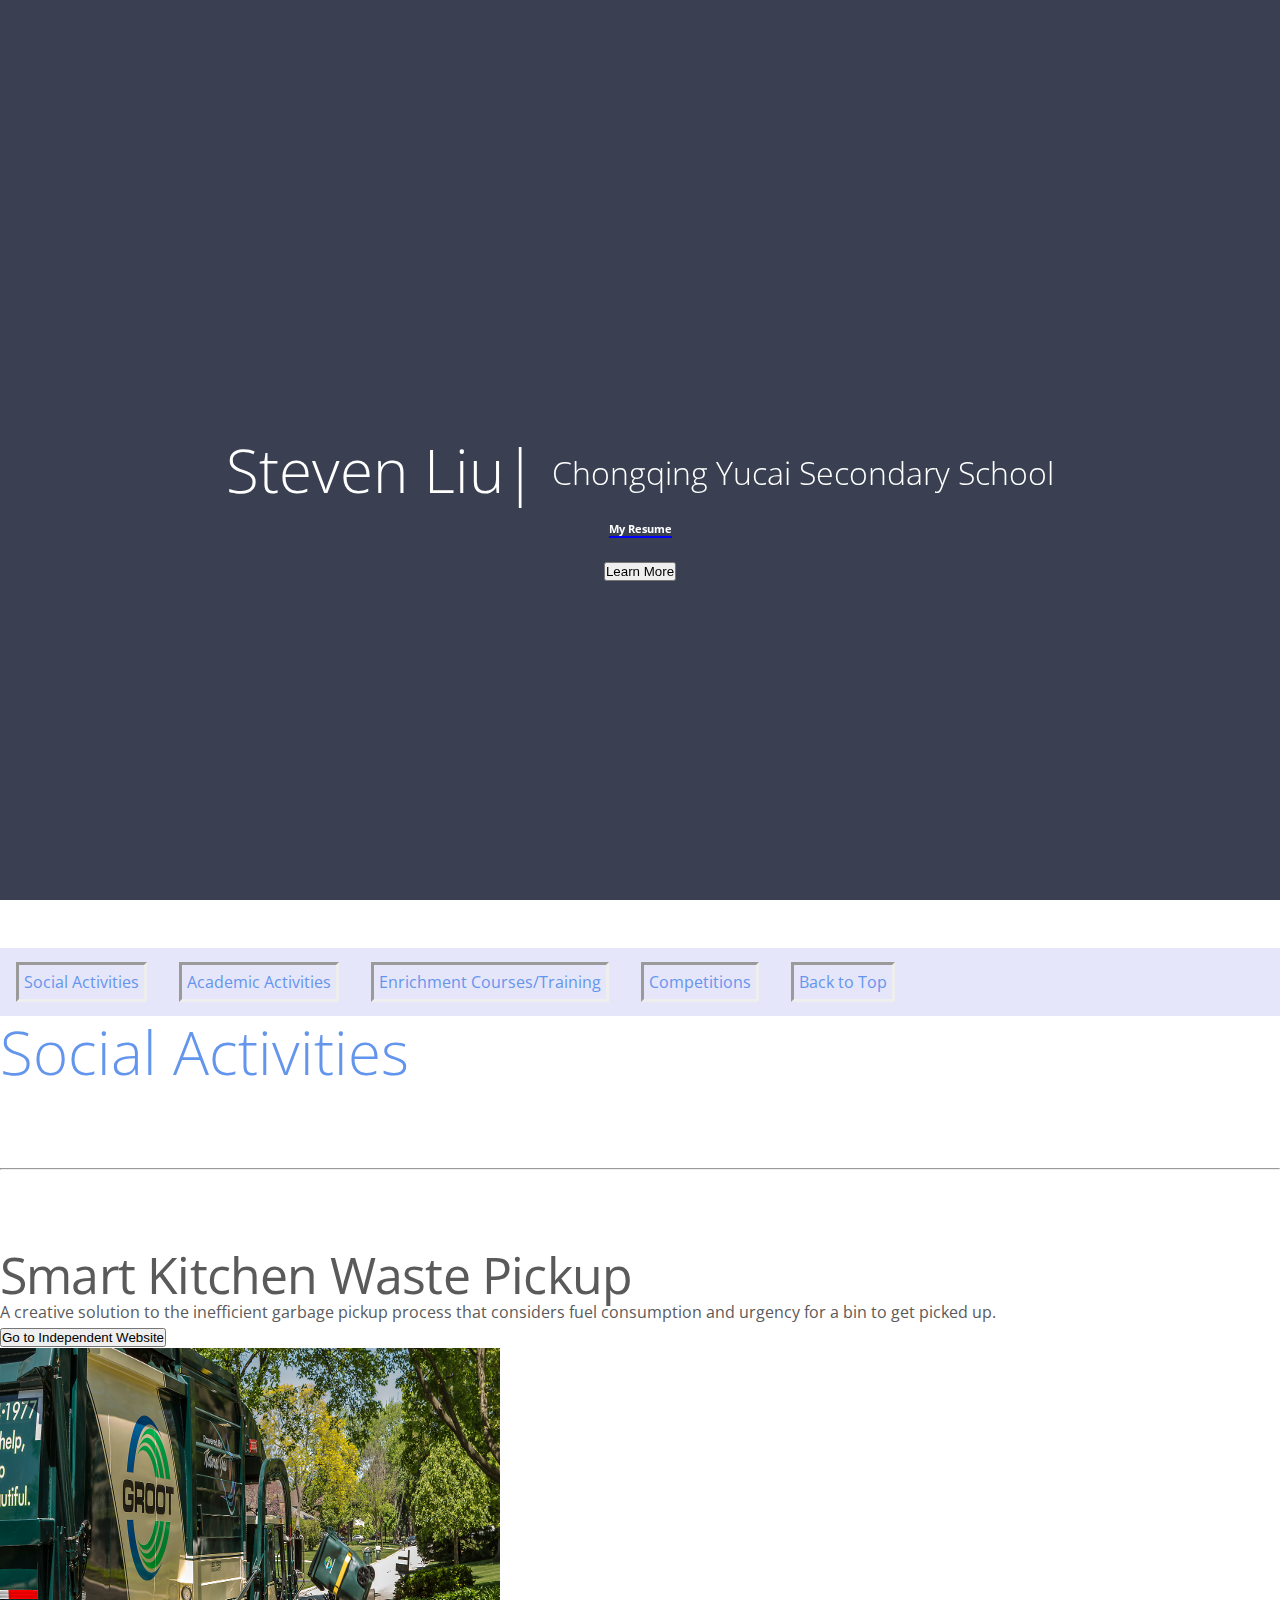
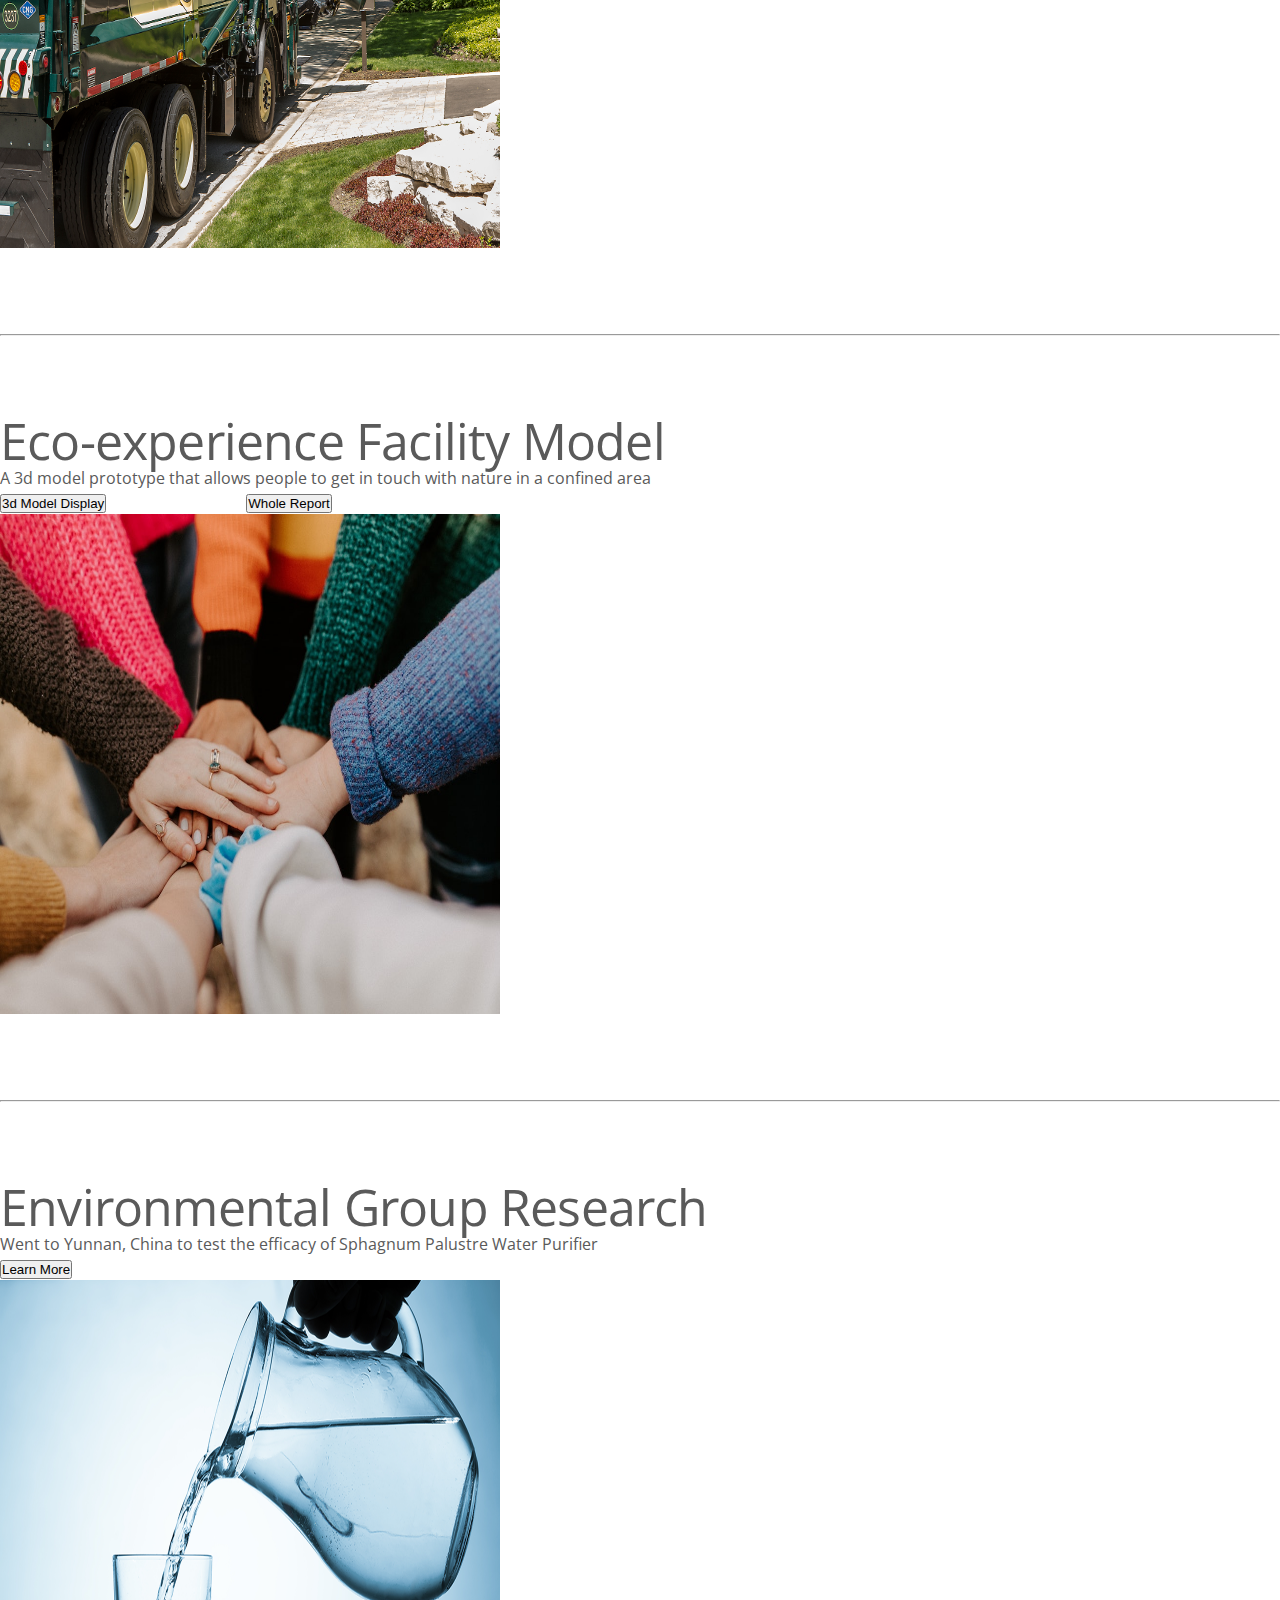
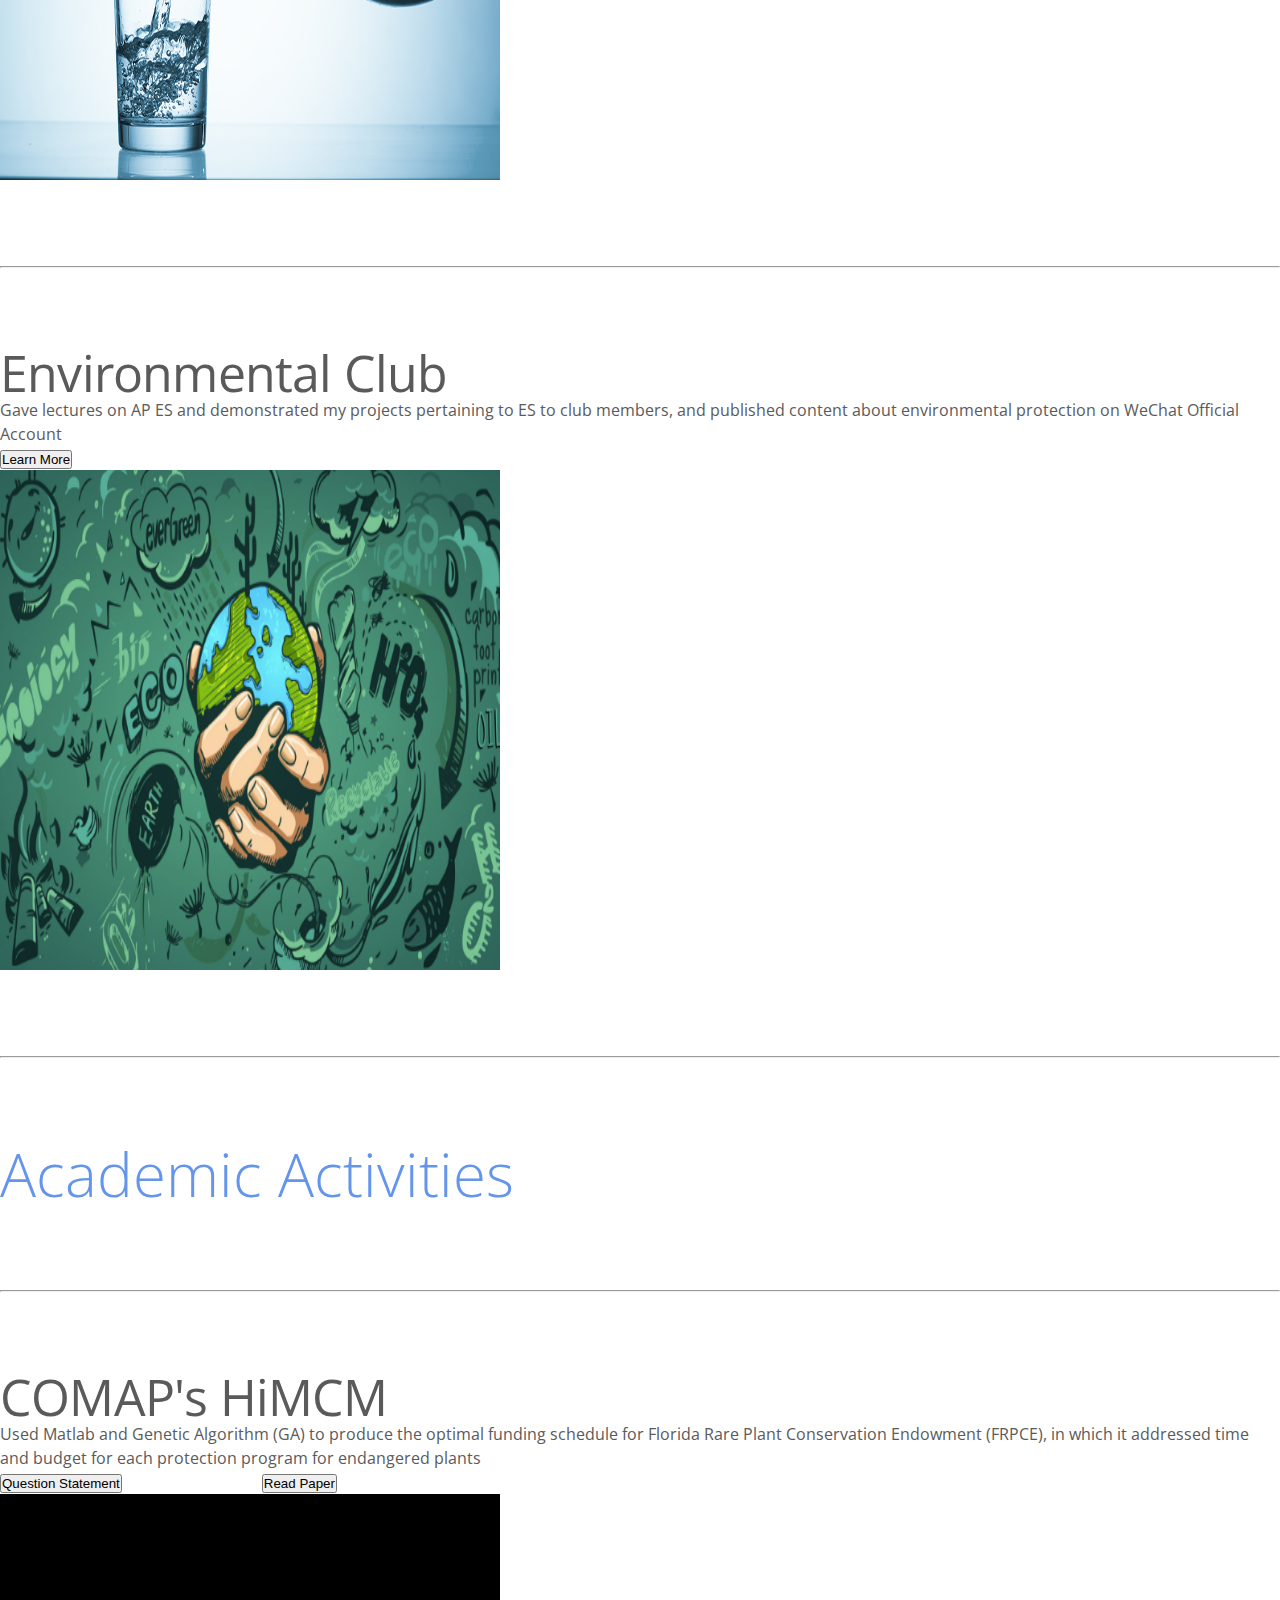
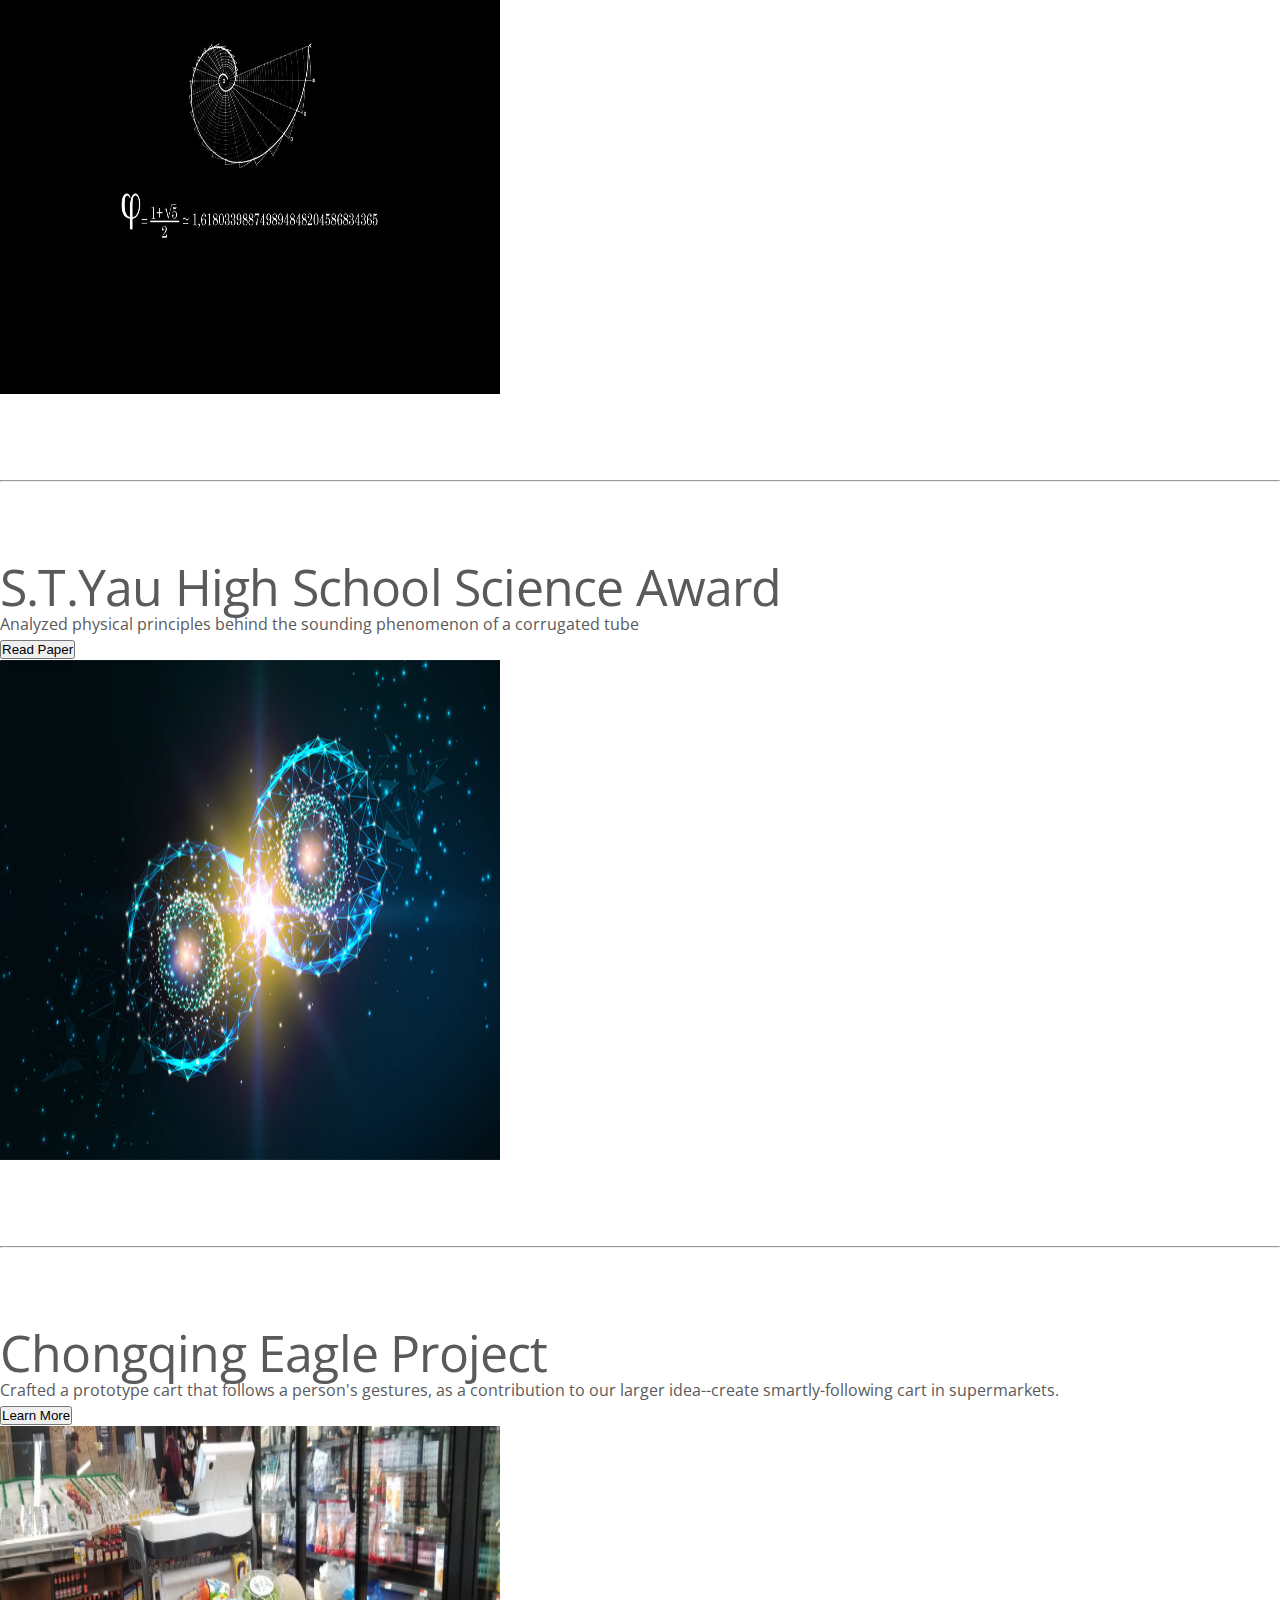
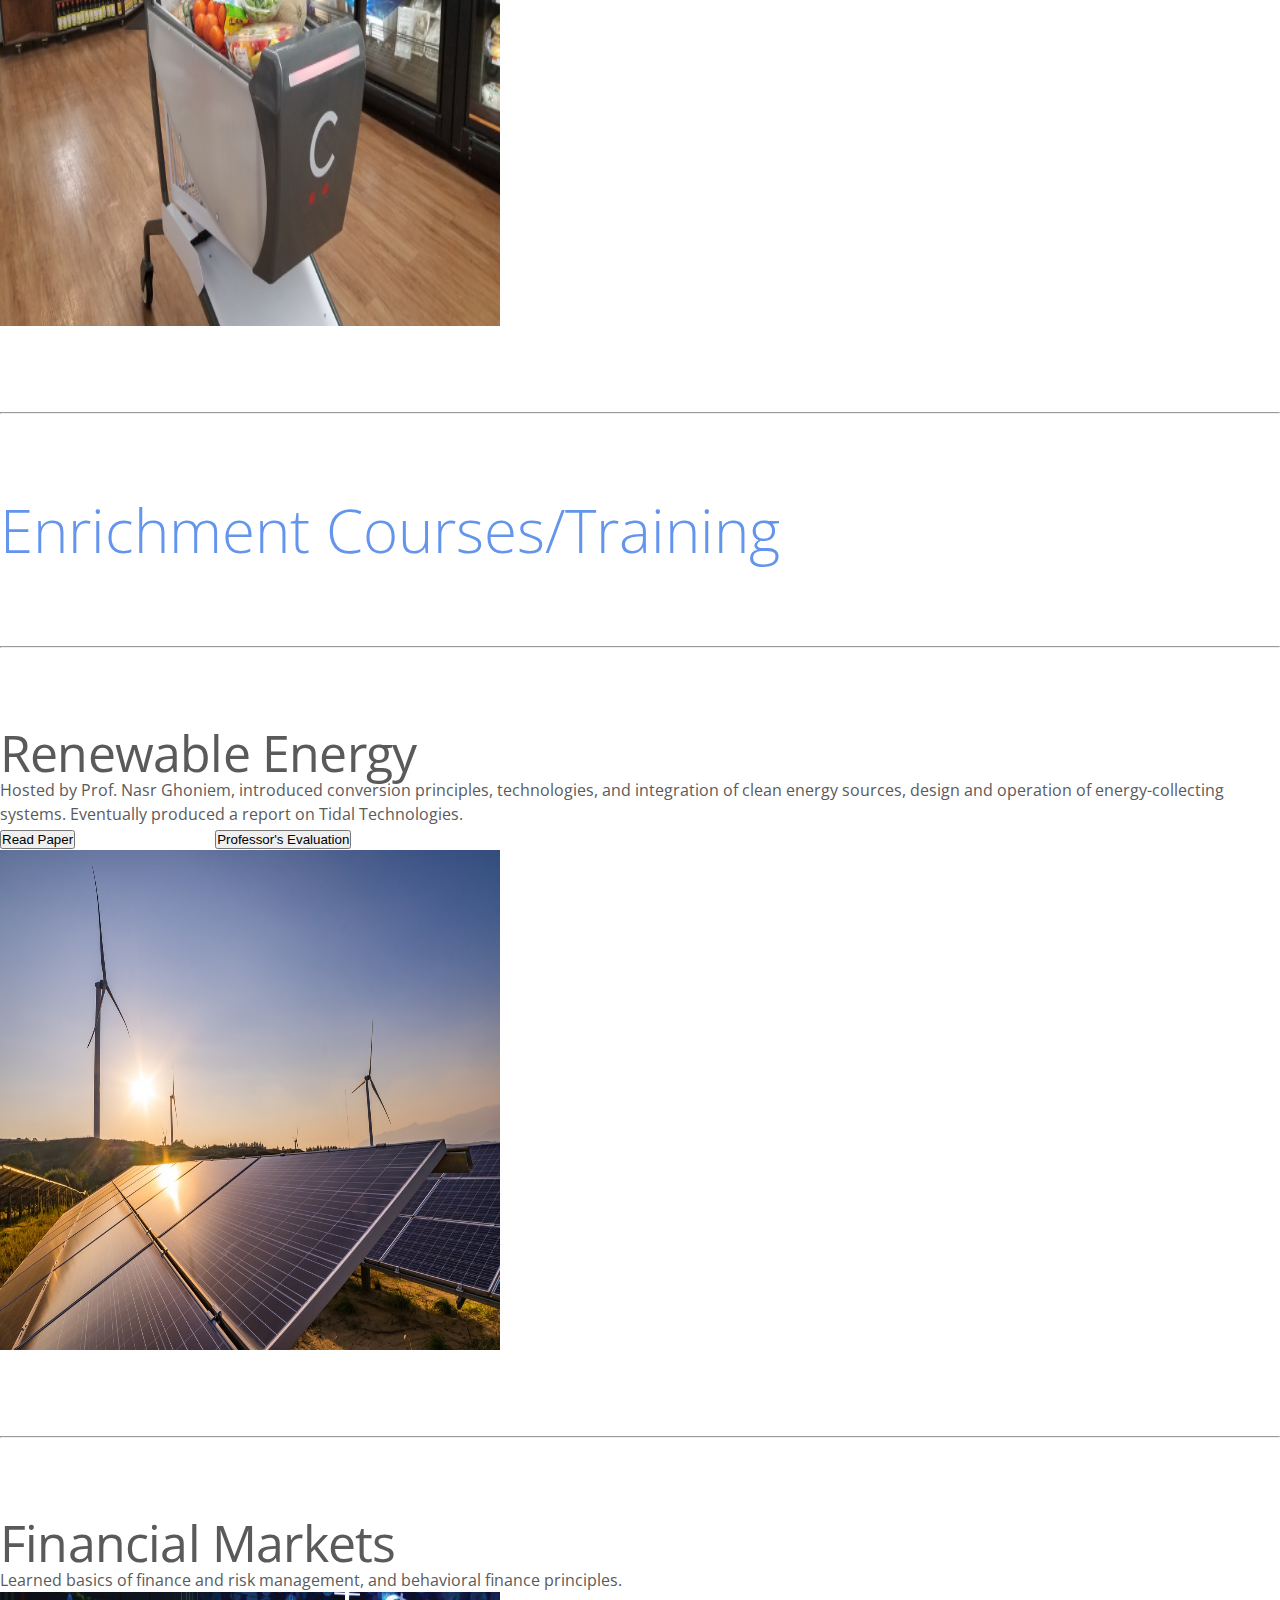
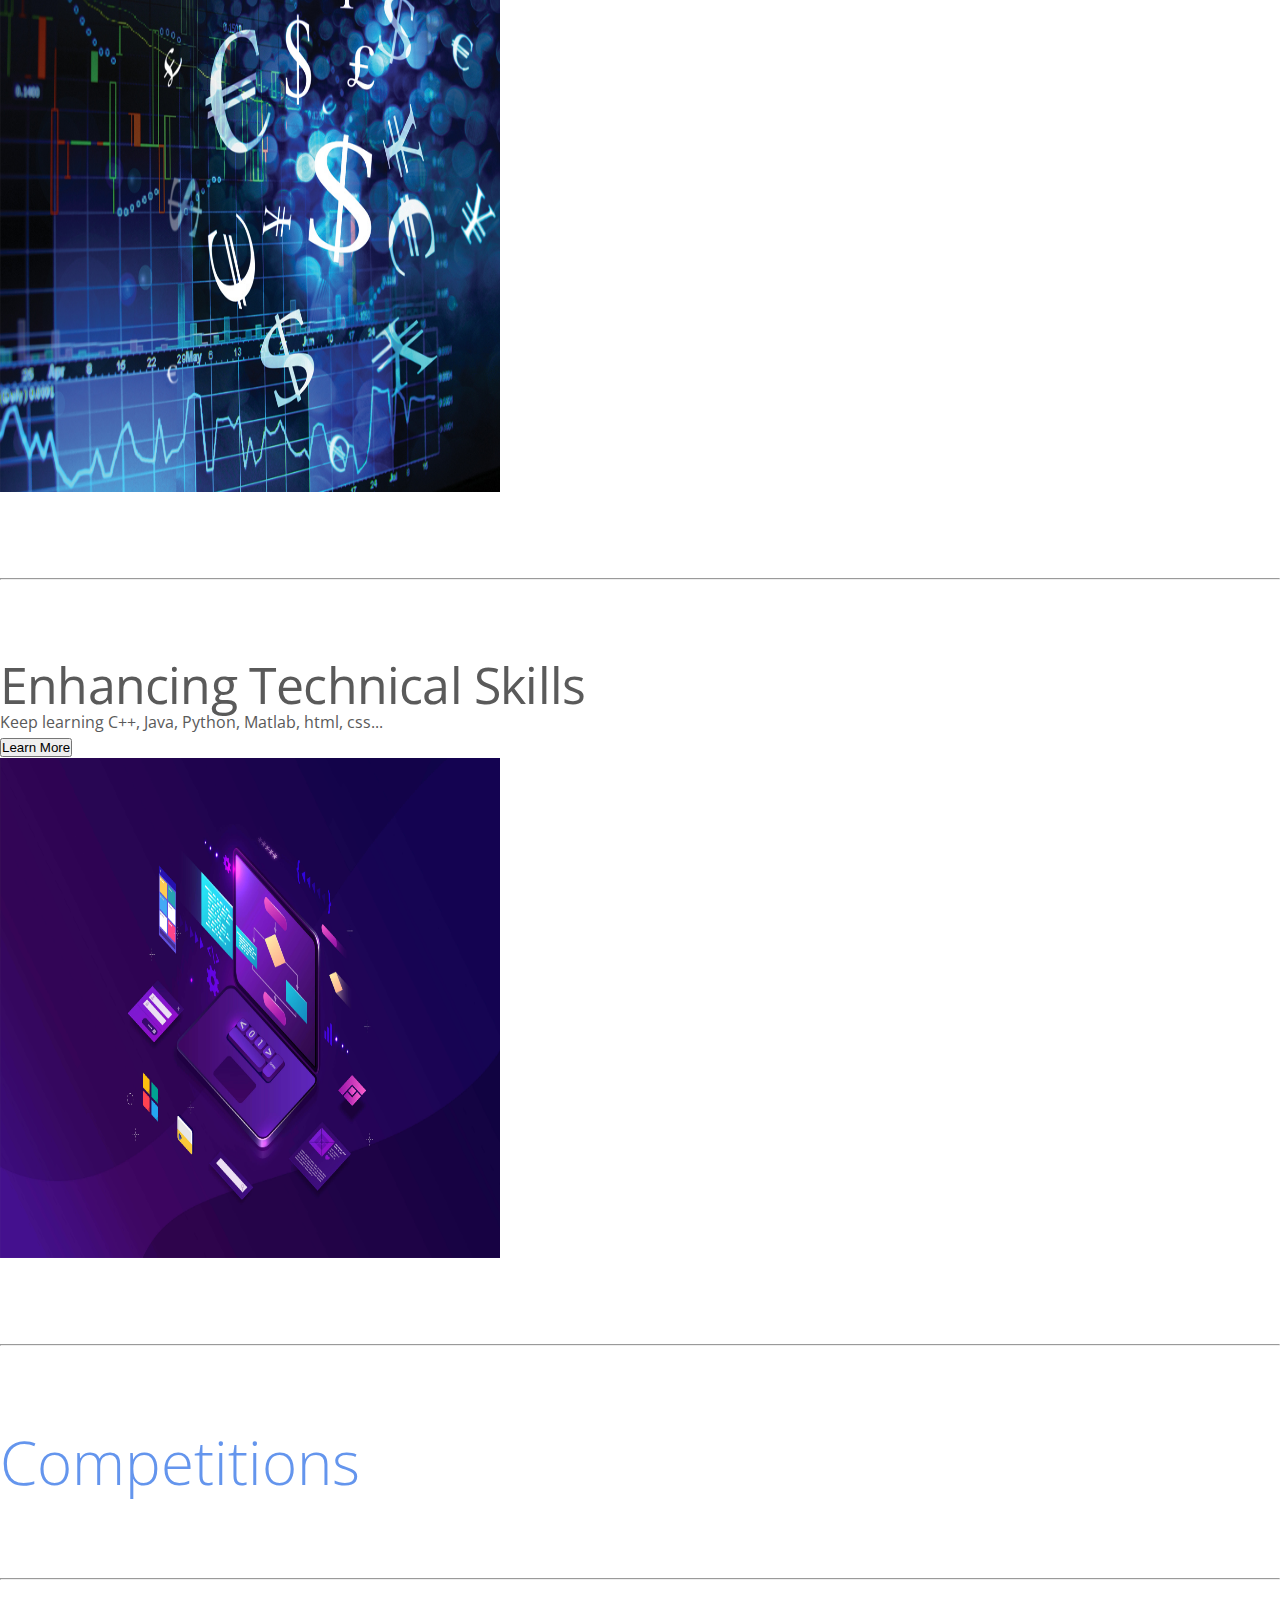
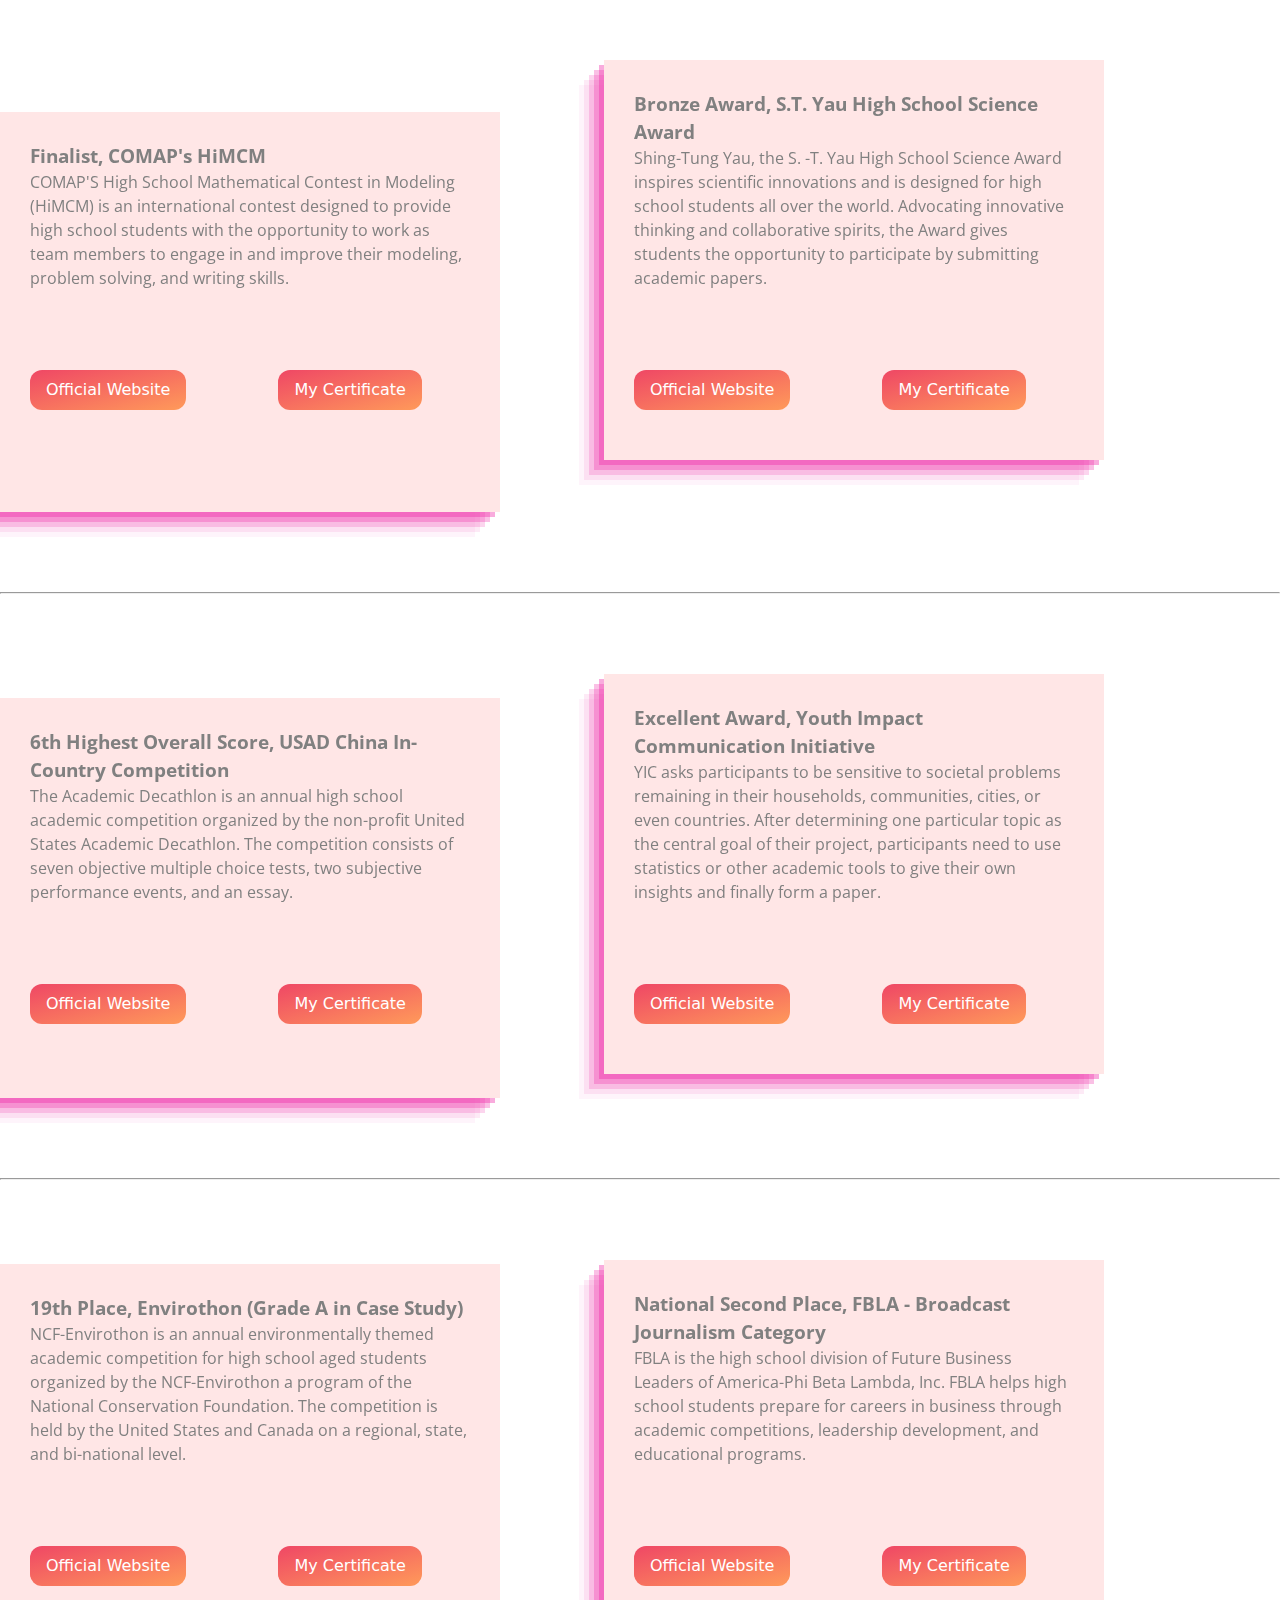
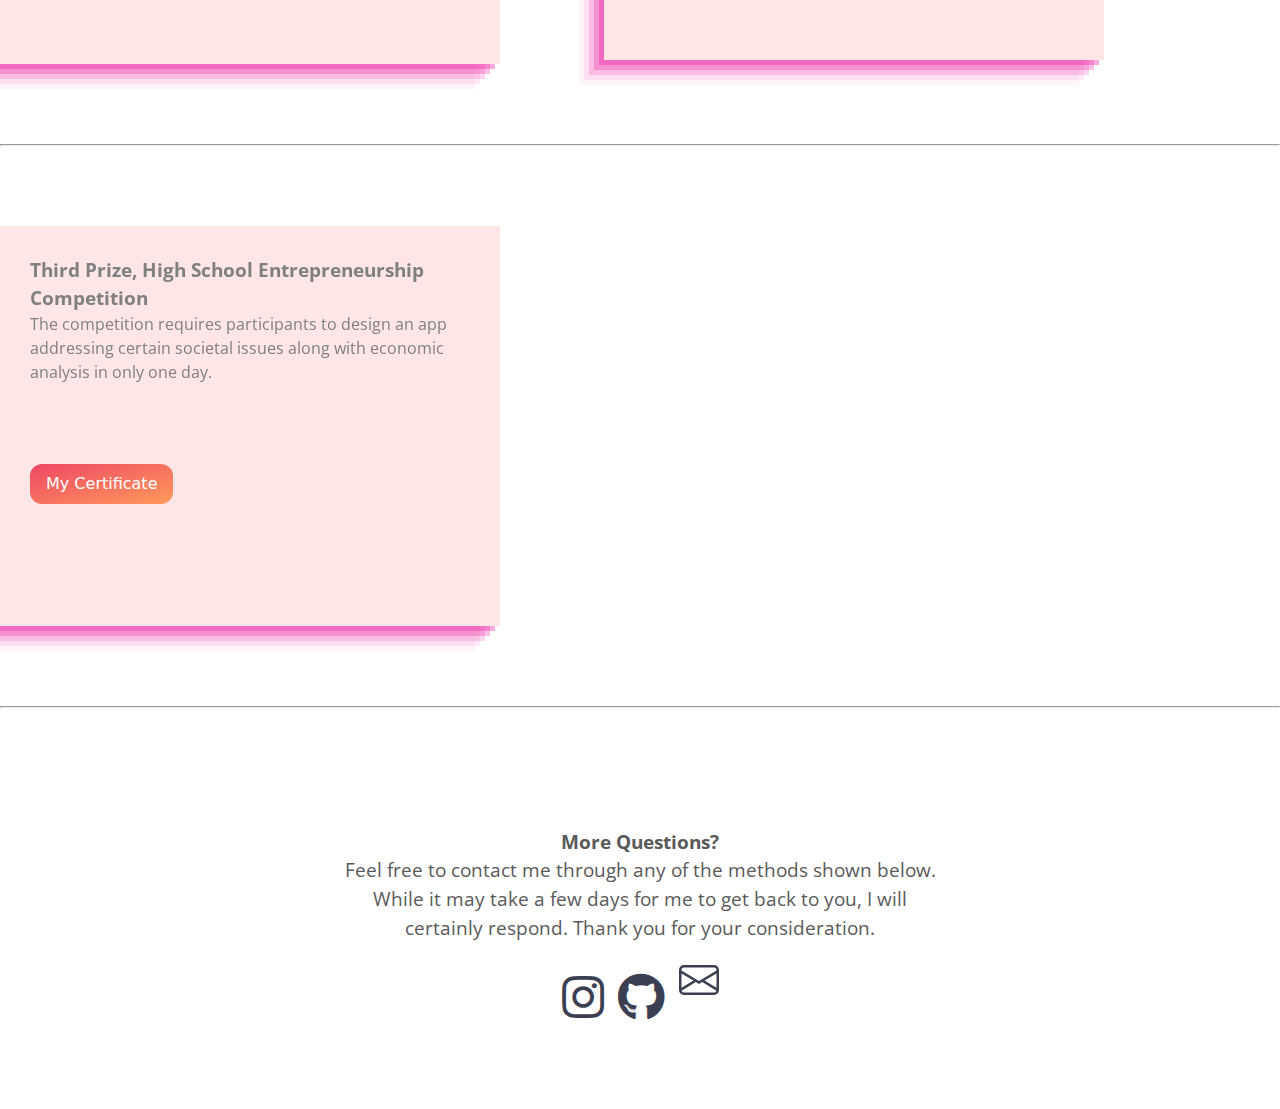
==== index.html @ 65841642 "Update index.html" ====
<!DOCTYPE html>
<html lang="en" dir="ltr">

<head>
  <meta charset="utf-8">
  <title>Steven Liu</title>
  <link href="https://cdn.jsdelivr.net/npm/bootstrap@5.0.0-beta3/dist/css/bootstrap.min.css" rel="stylesheet" integrity="sha384-eOJMYsd53ii+scO/bJGFsiCZc+5NDVN2yr8+0RDqr0Ql0h+rP48ckxlpbzKgwra6" crossorigin="anonymous">
  <link rel="stylesheet" href="https://cdnjs.cloudflare.com/ajax/libs/font-awesome/5.15.4/css/all.min.css" integrity="sha512-1ycn6IcaQQ40/MKBW2W4Rhis/DbILU74C1vSrLJxCq57o941Ym01SwNsOMqvEBFlcgUa6xLiPY/NS5R+E6ztJQ==" crossorigin="anonymous"
    referrerpolicy="no-referrer" />
  <link rel="stylesheet" href="style/style.css">
  <link rel="canonical" href="https://getbootstrap.com/docs/5.1/examples/carousel/">
  <link href="style/carousel.css" rel="stylesheet">
  <!-- Global site tag (gtag.js) - Google Analytics -->
<script async src="https://www.googletagmanager.com/gtag/js?id=G-TP760DPMJ1"></script>
<script>
  window.dataLayer = window.dataLayer || [];
  function gtag(){dataLayer.push(arguments);}
  gtag('js', new Date());

  gtag('config', 'G-TP760DPMJ1');
</script>
  <style>
    span.left {
      display: inline-block;
      width: 500px;
      height: 400px;
      padding: 30px 30px 30px 30px;
      border-radius: 20px border: 1px solid blue;
      background-color: rgb(255, 230, 230);
      box-shadow: rgba(240, 46, 170, 0.4) -5px 5px, rgba(240, 46, 170, 0.3) -10px 10px, rgba(240, 46, 170, 0.2) -15px 15px, rgba(240, 46, 170, 0.1) -20px 20px, rgba(240, 46, 170, 0.05) -25px 25px;
      color: grey;
    }
    .resume {
      color:white;

    }
    span.right {
      display: inline-block;
      width: 500px;
      height: 400px;
      padding: 30px 30px 30px 30px;
      margin-left: 100px;
      border-radius: 20px border: 1px solid blue;
      background-color: rgb(255, 230, 230);
      box-shadow: rgba(240, 46, 170, 0.4) -5px 5px, rgba(240, 46, 170, 0.3) -10px 10px, rgba(240, 46, 170, 0.2) -15px 15px, rgba(240, 46, 170, 0.1) -20px 20px, rgba(240, 46, 170, 0.05) -25px 25px;
      color: grey;
    }

    .contest-font-style {
      font-style: Garamond;
    }

    .center {
      margin: auto;
      width: 60%;
      border: 3px solid #73AD21;
      padding: 10px;
    }

    .contest-section {
      display: inline-block;
    }

    .contest-section-content {
      background-color: #AFEEEE padding: 50px 10px 50px 10px;
      margin: 50px 20px 50px 20px;
    }

    p.inset {
      border-style: inset;
    }

    .bd-placeholder-img {
      font-size: 1.125rem;
      text-anchor: middle;
      -webkit-user-select: none;
      -moz-user-select: none;
      user-select: none;
    }

    @media (min-width: 768px) {
      .bd-placeholder-img-lg {
        font-size: 3.5rem;

      }
    }

    ul {
      list-style-type: none;
      margin: 0;
      padding: 0;
      overflow: hidden;
      position: -webkit-sticky;
      /* Safari */
      position: sticky;
      top: 0;
    }

    li {
      float: left;

    }

    li a {
      display: block;
      text-align: center;
      padding: 14px 16px;
      text-decoration: none;

    }

    .nav-button-style {
      color: CornflowerBlue;
      padding: 5px 5px 5px 5px;
    }

    .category-heading {
      color: CornflowerBlue;
    }

    .contest {
      display: inline-block;
      border: 2px solid white;
      border-radius: 5px;
      height: 500px;
      width: 40%;
      background-color: #AFEEEE;
      padding-left: 40px;
      padding-right: 10px;
      padding-top: 20px;
      padding-bottom: 20px;
    }
        .underline {
  border-bottom: 2px solid blue;
  text-decoration-color: blue;
}
    .resume {
      color:white;

    }
    .contest h4,
    p,
    a {
      /* color: #FFD700; */
    }
  </style>
</head>

<body class="is-preload" id="top">
  <section class="showcase">
    <div class="video-container">
      <video src="bg_video.mp4" autoplay="autoplay" muted="muted" loop="loop"></video>
    </div>
    <div class="content">
      <span><h1>Steven Liu| <font size="6" style="position:relative; bottom:8px;"> Chongqing Yucai Secondary School </font>  </h1></span>


      <h6> <a href="pdf/resume.pdf" class="resume underline" target="_blank" >My Resume</a></h6>
      <button onClick="document.getElementById('start').scrollIntoView();" type="button" class="btn btn-outline-warning" style="position:relative; top:20px">Learn More</button>
      <!-- <a href="#start" class="btn">Learn More</a> -->
    </div>
  </section>
  <!-- Nav bar -->

    <ul id="start" class="nav nav-pills nav-justified" style="background-color: Lavender; z-index:1">
    <li class="nav-item">
      <a class="nav-link" aria-current="page" href="#social">
        <p class="inset nav-button-style">Social Activities</p>
      </a>
    </li>
    <li class="nav-item">
      <a class="nav-link" aria-current="page" href="#academic">
        <p class="inset nav-button-style">Academic Activities</p>
      </a>
    </li>
    <li class="nav-item">
      <a class="nav-link" aria-current="page" href="#edu">
        <p class="inset nav-button-style">Enrichment Courses/Training</p>
      </a>
    </li>
    <li class="nav-item">
      <a class="nav-link" aria-current="page" href="#contest">
        <p class="inset nav-button-style">Competitions</p>
      </a>
    </li>
     <li class="nav-item">
      <a class="nav-link" aria-current="page" href="#top">
        <p class="inset nav-button-style">Back to Top</p>
      </a>
    </li>
  </ul>


  <div class="container marketing">
    
    <!-- START THE FEATURETTES -->
    <div>
      <h1 id="social" class="category-heading">Social Activities</h1>
      <hr class="featurette-divider">

      <!-- Social Activity 1 -->
      <div class="row featurette">

        <div class="col-md-7">
          <h2 class="featurette-heading">Smart Kitchen Waste Pickup</h2>
          <p class="lead">A creative solution to the inefficient garbage pickup process that considers fuel consumption and urgency for a bin to get picked up.</p>
          <button type="button" class="btn btn-outline-success" target="_blank" onclick="window.open('https://ecoist-ste.github.io/promotion-website/index.html')">Go to Independent Website</button>
        </div>
        <div class="col-md-5">
          <img class="bd-placeholder-img bd-placeholder-img-lg featurette-image img-fluid mx-auto" width="500" height="500" xmlns="http://www.w3.org/2000/svg" role="img" aria-label="Placeholder: 500x500" preserveAspectRatio="xMidYMid slice"
            focusable="false" src="img/skwp.jpeg" alt="can't be shown">
        </div>
      </div>
      <hr class="featurette-divider">

      <!-- Social Activity 2 -->
      <div class="row featurette">
        <div class="col-md-7 order-md-2">
          <h2 class="featurette-heading">Eco-experience Facility Model</h2>
          <p class="lead">A 3d model prototype that allows people to get in touch with nature in a confined area</p>
          <button type="button" class="btn btn-outline-success" target="_blank" onclick="window.open('pdf/yic.pdf')">3d Model Display</button>&nbsp;&nbsp;&nbsp;<button type="button" class="btn btn-outline-success" style="position:relative;left:10%"
            target="_blank" onclick="window.open('pdf/yic_report.pdf')">Whole Report</button>
        </div>
        <div class="col-md-5">
          <img class="bd-placeholder-img bd-placeholder-img-lg featurette-image img-fluid mx-auto" width="500" height="500" xmlns="http://www.w3.org/2000/svg" role="img" aria-label="Placeholder: 500x500" preserveAspectRatio="xMidYMid slice"
            focusable="false" src="img/yic.jpg" alt="can't be shown">
        </div>
      </div>
      <hr class="featurette-divider">

      <!-- Social Activity 3 -->
      <div class="row featurette">

        <div class="col-md-7">
          <h2 class="featurette-heading">Environmental Group Research</h2>
          <p class="lead">Went to Yunnan, China to test the efficacy of Sphagnum Palustre Water Purifier</p>
          <button type="button" class="btn btn-outline-success" target="_blank" onclick="window.open('Yunnan/index.html')">Learn More</button>
        </div>
        <div class="col-md-5">
          <img class="bd-placeholder-img bd-placeholder-img-lg featurette-image img-fluid mx-auto" width="500" height="500" xmlns="http://www.w3.org/2000/svg" role="img" aria-label="Placeholder: 500x500" preserveAspectRatio="xMidYMid slice"
            focusable="false" src="img/yn.jpg" alt="can't be shown">
        </div>
      </div>
      <hr class="featurette-divider">

      <!-- Social Activity 4 -->
      <div class="row featurette">
        <div class="col-md-7 order-md-2">
          <h2 class="featurette-heading">Environmental Club</h2>
          <p class="lead">Gave lectures on AP ES and demonstrated my projects pertaining to ES to club members, and published content about environmental protection on WeChat Official Account</p>
          <button type="button" class="btn btn-outline-success" target="_blank" onclick="window.open('club/index.html')">Learn More</button>
        </div>
        <div class="col-md-5">
          <img class="bd-placeholder-img bd-placeholder-img-lg featurette-image img-fluid mx-auto" width="500" height="500" xmlns="http://www.w3.org/2000/svg" role="img" aria-label="Placeholder: 500x500" preserveAspectRatio="xMidYMid slice"
            focusable="false" src="img/club.png" alt="can't be shown">
        </div>
      </div>
      <hr class="featurette-divider" id="academic">
      <h1 class="category-heading">Academic Activities</h1>
      <hr class="featurette-divider">



      <!-- Academic Activity 1 -->
      <div class="row featurette">

        <div class="col-md-7">
          <h2 class="featurette-heading">COMAP's HiMCM</h2>
          <p class="lead">Used Matlab and Genetic Algorithm (GA) to produce the optimal funding schedule for Florida Rare Plant Conservation Endowment (FRPCE), in which it addressed time and budget for each protection program for endangered plants
          </p>
          <button type="button" class="btn btn-outline-success" target="_blank" onclick="window.open('pdf/himcm_question.pdf')">Question Statement </button>&nbsp;&nbsp;&nbsp;<button type="button" class="btn btn-outline-success"
            style="position:relative;left:10%" target="_blank" onclick="window.open('pdf/himcm_paper.pdf')">Read Paper</button>
        </div>
        <div class="col-md-5">
          <img class="bd-placeholder-img bd-placeholder-img-lg featurette-image img-fluid mx-auto" width="500" height="500" xmlns="http://www.w3.org/2000/svg" role="img" aria-label="Placeholder: 500x500" preserveAspectRatio="xMidYMid slice"
            focusable="false" src="img/math.jpeg" alt="can't be shown">
        </div>
      </div>

      <hr class="featurette-divider">

      <!-- Academic Activity 2 -->
      <div class="row featurette">
        <div class="col-md-7 order-md-2 ">
          <h2 class="featurette-heading">S.T.Yau High School Science Award</h2>
          <p class="lead">Analyzed physical principles behind the sounding phenomenon of a corrugated tube</p>
          <button type="button" class="btn btn-outline-success" target="_blank" onclick="window.open('pdf/sty_paper.pdf')"> Read Paper </button>
        </div>
        <div class="col-md-5">
          <img class="bd-placeholder-img bd-placeholder-img-lg featurette-image img-fluid mx-auto" width="500" height="500" xmlns="http://www.w3.org/2000/svg" role="img" aria-label="Placeholder: 500x500" preserveAspectRatio="xMidYMid slice"
            focusable="false" src="img/sty.jpeg" alt="can't be shown">
        </div>
      </div>
      <hr class="featurette-divider">

      <!-- Academic Activity 3 -->
      <div class="row featurette">
        <div class="col-md-7">
          <h2 class="featurette-heading">Chongqing Eagle Project</h2>
          <p class="lead">Crafted a prototype cart that follows a person's gestures, as a contribution to our larger idea--create smartly-following cart in supermarkets.</p>
          <button type="button" class="btn btn-outline-success" target="_blank" onclick="window.open('eagle-page/index.html')">Learn More</button>
        </div>
        <div class="col-md-5">
          <img class="bd-placeholder-img bd-placeholder-img-lg featurette-image img-fluid mx-auto" width="500" height="500" xmlns="http://www.w3.org/2000/svg" role="img" aria-label="Placeholder: 500x500" preserveAspectRatio="xMidYMid slice"
            focusable="false" src="img/eagle.jpeg" alt="can't be shown">
        </div>
      </div>
      <hr class="featurette-divider" id="edu">
      <h1 class="category-heading">Enrichment Courses/Training</h1>
      <hr class="featurette-divider">


      <!-- Education Course 1 -->
      <div class="row featurette">
        <div class="col-md-7 order-md-2">
          <h2 class="featurette-heading">Renewable Energy</h2>
          <p class="lead">Hosted by Prof. Nasr Ghoniem, introduced conversion principles, technologies, and integration of clean energy sources, design and operation of energy-collecting systems. Eventually produced a report on Tidal Technologies.
          </p>
          <button type="button" class="btn btn-outline-success" target="_blank" onclick="window.open('pdf/cis_work.pdf')">Read Paper</button>&nbsp;&nbsp;&nbsp;<button type="button" class="btn btn-outline-success" style="position:relative;left:10%"
            target="_blank" onclick="window.open('pdf/cis_evaluation.pdf')">Professor's Evaluation</button>
        </div>
        <div class="col-md-5">
          <img class="bd-placeholder-img bd-placeholder-img-lg featurette-image img-fluid mx-auto" width="500" height="500" xmlns="http://www.w3.org/2000/svg" role="img" aria-label="Placeholder: 500x500" preserveAspectRatio="xMidYMid slice"
            focusable="false" src="img/renewable.jpeg" alt="can't be shown">
        </div>
      </div>
      <hr class="featurette-divider">

      <!-- Education Course 2 -->
      <div class="row featurette">
        <div class="col-md-7">
          <h2 class="featurette-heading">Financial Markets</h2>
          <p class="lead">Learned basics of finance and risk management, and behavioral finance principles. </p>
        </div>
        <div class="col-md-5">
          <img class="bd-placeholder-img bd-placeholder-img-lg featurette-image img-fluid mx-auto" width="500" height="500" xmlns="http://www.w3.org/2000/svg" role="img" aria-label="Placeholder: 500x500" preserveAspectRatio="xMidYMid slice"
            focusable="false" src="img/finance.jpeg" alt="can't be shown">
        </div>
      </div>
      <hr class="featurette-divider">

      <!-- Education Course 3-->
      <div class="row featurette">
        <div class="col-md-7 order-md-2">
          <h2 class="featurette-heading">Enhancing Technical Skills</h2>
          <p class="lead">Keep learning C++, Java, Python, Matlab, html, css... </p>
          <button type="button" class="btn btn-outline-success" target="_blank" onclick="window.open('https://evergreen-libra-b35.notion.site/Technical-Skills-42fa40ff23844039a6ad299214001eed')">Learn More</button>
        </div>
        <div class="col-md-5">
          <img class="bd-placeholder-img bd-placeholder-img-lg featurette-image img-fluid mx-auto" width="500" height="500" xmlns="http://www.w3.org/2000/svg" role="img" aria-label="Placeholder: 500x500" preserveAspectRatio="xMidYMid slice"
            focusable="false" src="img/cs.jpeg" alt="can't be shown">
        </div>
      </div>
      <hr class="featurette-divider" id="contest">
      <h1 class="category-heading">Competitions</h1>
      <hr class="featurette-divider">

      <!-- Contest 1 & 2 -->

      <div>
        <span class="left">
          <h3 style=" filter: brightness(1);">Finalist, COMAP's HiMCM </h3>
          <p style="filter: brightness(1);">COMAP'S High School Mathematical Contest in Modeling (HiMCM) is an international contest designed to provide high school students with the opportunity to work as team members to engage in and improve their
            modeling, problem solving, and writing skills. </p>
          <button style="position:relative;top: 80px; left: auto" class="button-62" role="button" type="button" target="_blank" onclick="window.open('https://www.comap.com/highschool/contests/himcm/index.html')">Official Website</button> <button target="_blank" onclick="window.open('pdf/himcm_certificate.pdf')" style="position:relative;top:80px; margin-left: 20%" class="button-62" role="button">My Certificate</button>
        </span>


        <span class="right">
          <h3 style=" filter: brightness(1);">Bronze Award, S.T. Yau High School Science Award</h3>
          <p style="filter: brightness(1);">Shing-Tung Yau, the S. -T. Yau High School Science Award inspires scientific innovations and is designed for high school students all over the world. Advocating innovative thinking and collaborative
            spirits, the Award gives students the opportunity to participate by submitting academic papers.</p>
          <button target="_blank" onclick="window.open('https://yauaward-asia.hk/')" style="position:relative;top: 80px; left: auto" class="button-62" role="button">Official Website</button> <button target="_blank" onclick="window.open('pdf/sty_certificate.pdf')" style="position:relative;top:80px; margin-left: 20%" class="button-62" role="button">My Certificate</button>

        </span>
      </div>
      <hr class="featurette-divider">


      <!-- Contest 3 & 4 -->

      <div>
        <span class="left">
          <h3 style=" filter: brightness(1);">6th Highest Overall Score, USAD China In-Country Competition</h3>
          <p style="filter: brightness(1);">The Academic Decathlon is an annual high school academic competition organized by the non-profit United States Academic Decathlon. The competition consists of seven objective multiple choice tests, two
            subjective performance events, and an essay.</p>
          <button target="_blank" onclick="window.open('https://www.usad.org/')" style="position:relative;top: 80px; left: auto" class="button-62" role="button">Official Website</button> <button target="_blank" onclick="window.open('pdf/usad_certificate.pdf')" style="position:relative;top:80px; margin-left: 20%" class="button-62" role="button">My Certificate</button>

        </span>

        <span class="right">
          <h3 style=" filter: brightness(1);">Excellent Award, Youth Impact Communication Initiative</h3>
          <p style="filter: brightness(1);"> YIC asks participants to be sensitive to societal problems remaining in their households, communities, cities, or even countries. After determining one particular topic as the central goal of their
            project, participants need to use statistics or other academic tools to give their own insights and finally form a paper. </p>
          <button target="_blank" onclick="window.open('http://jea.org/wp/home/people/national-and-regional-associations/)"  style="position:relative;top: 80px; left: auto" class="button-62" role="button">Official Website</button> <button target="_blank" onclick="window.open('pdf/yic_certificate.pdf')" style="position:relative;top:80px; margin-left: 20%" class="button-62" role="button" >My Certificate</button>

        </span>
      </div>
      <hr class="featurette-divider">

      <!-- Contest 5 & 6 -->

      <div>
        <span class="left">
          <h3 class="contest-font-style" style=" filter: brightness(1);">19th Place, Envirothon (Grade A in Case Study)</h3>
          <p class="contest-font-style" style="filter: brightness(1);">NCF-Envirothon is an annual environmentally themed academic competition for high school aged students organized by the NCF-Envirothon a program of the National Conservation
            Foundation. The competition is held by the United States and Canada on a regional, state, and bi-national level.</p>
          <button target="_blank" onclick="window.open('https://envirothon.org/')" style="position:relative;top: 80px; left: auto" class="button-62" role="button">Official Website</button> <button target="_blank" onclick="window.open('pdf/envi-certificate.pdf')" style="position:relative;top:80px; margin-left: 20%" class="button-62" role="button">My Certificate</button>

        </span>

        <span class="right">
          <h3 class="contest-font-style" style=" filter: brightness(1);">National Second Place, FBLA - Broadcast Journalism Category</h3>
          <p class="contest-font-style" style="filter: brightness(1);">FBLA is the high school division of Future Business Leaders of America-Phi Beta Lambda, Inc. FBLA helps high school students prepare for careers in business through academic
            competitions, leadership development, and educational programs.</p>
          <button target="_blank" onclick="window.open('https://www.floridafbla-pbl.com/fbla-event-broadcast-journalism')" style="position:relative;top: 80px; left: auto" class="button-62" role="button">Official Website</button> <button target="_blank" onclick="window.open('pdf/fbla_certificate.pdf')" style="position:relative;top:80px; margin-left: 20%" class="button-62" role="button">My Certificate</button>

        </span>
      </div>

      <hr class="featurette-divider">
      <!-- Contest 7 -->

      <div>
        <span class="left">
          <h3 style=" filter: brightness(1);">Third Prize, High School Entrepreneurship Competition</h3>
          <p style="filter: brightness(1);">The competition requires participants to design an app addressing certain societal issues along with economic analysis in only one day.</p>
          <button target="_blank" onclick="window.open('pdf/en-certificate.pdf')" style="position:relative;top: 80px; left: auto" class="button-62" role="button">My Certificate</button>

        </span>
      </div>
      <hr class="featurette-divider">

    </div>


    <!-- /END THE FEATURETTES -->
  </div>
  <!-- /.container -->
  </section>
  <section id="about">
    <h3>More Questions?</h3>
    <p>
     Feel free to contact me through any of the methods shown below. While it may take a few days for me to get back to you, I will certainly respond. Thank you for your consideration.
    </p>
    <h2></h2>
    <div class="social">
      
       <a href="https://instagram.com/steves_lol_/" target="_blank">
        <i class="fab fa-instagram fa-3x"></i>
      </a>
      <a href="https://github.com/ecoist-ste" target="_blank">
        <i class="fab fa-github fa-3x"></i>
      </a>
      <a href="mailto:steven.liu12@outlook.com" style="position:relative; bottom:15px">
        <svg xmlns="http://www.w3.org/2000/svg" width="40" height="40" fill="currentColor" class="bi bi-envelope" viewBox="0 0 16 16">
          <path
            d="M0 4a2 2 0 0 1 2-2h12a2 2 0 0 1 2 2v8a2 2 0 0 1-2 2H2a2 2 0 0 1-2-2V4zm2-1a1 1 0 0 0-1 1v.217l7 4.2 7-4.2V4a1 1 0 0 0-1-1H2zm13 2.383-4.758 2.855L15 11.114v-5.73zm-.034 6.878L9.271 8.82 8 9.583 6.728 8.82l-5.694 3.44A1 1 0 0 0 2 13h12a1 1 0 0 0 .966-.739zM1 11.114l4.758-2.876L1 5.383v5.73z" />
        </svg>
      </a>

    </div>
  </section>
  </div>
</body>

</html>
---- style/style.css ----
@import url('https://fonts.googleapis.com/css2?family=Open+Sans:wght@300;400&display=swap');

:root {
	--primary-color: #3a4052;
}

* {
	box-sizing: border-box;
	margin: 0;
	padding: 0;
}


body {
	font-family: 'Open Sans', sans-serif;
	line-height: 1.5;
}

a {
	text-decoration: none;
	color: var(--primary-color);
}

h1 {
	font-weight: 300;
	font-size: 60px;
	line-height: 1.2;
	margin-bottom: 15px;
}






/* CSS */
.button-55 {
  align-self: center;
  background-color: #fff;
  background-image: none;
  background-position: 0 90%;
  background-repeat: repeat no-repeat;
  background-size: 4px 3px;
  border-radius: 15px 225px 255px 15px 15px 255px 225px 15px;
  border-style: solid;
  border-width: 2px;
  box-shadow: rgba(0, 0, 0, .2) 15px 28px 25px -18px;
  box-sizing: border-box;
  color: #41403e;
  cursor: pointer;
  display: inline-block;
  font-family: Neucha, sans-serif;
  font-size: 1rem;
  line-height: 23px;
  outline: none;
  padding: .75rem;
  text-decoration: none;
  transition: all 235ms ease-in-out;
  border-bottom-left-radius: 15px 255px;
  border-bottom-right-radius: 225px 15px;
  border-top-left-radius: 255px 15px;
  border-top-right-radius: 15px 225px;
  user-select: none;
  -webkit-user-select: none;
  touch-action: manipulation;
}

.button-55:hover {
  box-shadow: rgba(0, 0, 0, .3) 2px 8px 8px -5px;
  transform: translate3d(0, 2px, 0);
}

.button-55:focus {
  box-shadow: rgba(0, 0, 0, .3) 2px 8px 4px -6px;
}

/* CSS */
.button-62 {
  background: linear-gradient(to bottom right, #EF4765, #FF9A5A);
  border: 0;
  border-radius: 12px;
  color: #FFFFFF;
  cursor: pointer;
  display: inline-block;
  font-family: -apple-system,system-ui,"Segoe UI",Roboto,Helvetica,Arial,sans-serif;
  font-size: 16px;
  font-weight: 500;
  line-height: 2.5;
  outline: transparent;
  padding: 0 1rem;
  text-align: center;
  text-decoration: none;
  transition: box-shadow .2s ease-in-out;
  user-select: none;
  -webkit-user-select: none;
  touch-action: manipulation;
  white-space: nowrap;
}

.button-62:not([disabled]):focus {
  box-shadow: 0 0 .25rem rgba(0, 0, 0, 0.5), -.125rem -.125rem 1rem rgba(239, 71, 101, 0.5), .125rem .125rem 1rem rgba(255, 154, 90, 0.5);
}

.button-62:not([disabled]):hover {
  box-shadow: 0 0 .25rem rgba(0, 0, 0, 0.5), -.125rem -.125rem 1rem rgba(239, 71, 101, 0.5), .125rem .125rem 1rem rgba(255, 154, 90, 0.5);
}

.showcase {
	height: 100vh;
	display: flex;
	align-items: center;
	justify-content: center;
	text-align: center;
	color: #fff;
	padding: 0 20px;
}

.video-container {
	position: absolute;
	top: 0;
	left: 0;
	width: 100%;
	height: 100%;
	overflow: hidden;
	background: var(--primary-color) url('./https://traversymedia.com/downloads/cover.jpg') no-repeat center
		center/cover;
}

.video-container video {
	min-width: 100%;
	min-height: 100%;
  position: absolute;
	top: 50%;
	left: 50%;
	transform: translate(-50%, -50%);
	object-fit: cover;
}

.video-container:after {
	content: '';
	z-index: 1;
	height: 100%;
	width: 100%;
	top: 0;
	left: 0;
	background: rgba(0, 0, 0, 0);
	position: absolute;
}

.content {
	z-index: 2;
}

/* .btn {
	display: inline-block;
	padding: 10px 30px;
	/* background: var(--primary-color);
	color: #fff;
	border-radius: 5px;
	border: solid #fff 1px; */
	margin-top: 25px;
	opacity: 0.7;

} */

.btn:hover {
	transform: scale(0.98);
}

.self-description {
	padding: 40px;
	text-align: center;
}

.self-description h2 {
	margin: 30px 0;
	color: var(--primary-color);
}

.self-description p {
	font-size: 1.2rem;
	max-width: 600px;
	margin: auto;
}


#about {
	padding: 40px;
	text-align: center;
}

#about p {
	font-size: 1.2rem;
	max-width: 600px;
	margin: auto;
}

#about h2 {
	margin: 30px 0;
	color: var(--primary-color);
}

.social a {
	margin: 0 5px;
}
---- style/carousel.css ----
/* GLOBAL STYLES
-------------------------------------------------- */
/* Padding below the footer and lighter body text */

body {
  padding-top: 3rem;
  padding-bottom: 3rem;
  color: #5a5a5a;
}


/* CUSTOMIZE THE CAROUSEL
-------------------------------------------------- */

/* Carousel base class */
.carousel {
  margin-bottom: 4rem;
}
/* Since positioning the image, we need to help out the caption */
.carousel-caption {
  bottom: 3rem;
  z-index: 10;
}

/* Declare heights because of positioning of img element */
.carousel-item {
  height: 32rem;
}
.carousel-item > img {
  position: absolute;
  top: 0;
  left: 0;
  min-width: 100%;
  height: 32rem;
}


/* MARKETING CONTENT
-------------------------------------------------- */

/* Center align the text within the three columns below the carousel */
.marketing .col-lg-4 {
  margin-bottom: 1.5rem;
  text-align: center;
}
.marketing h2 {
  font-weight: 400;
}
/* rtl:begin:ignore */
.marketing .col-lg-4 p {
  margin-right: .75rem;
  margin-left: .75rem;
}
/* rtl:end:ignore */


/* Featurettes
------------------------- */

.featurette-divider {
  margin: 5rem 0; /* Space out the Bootstrap <hr> more */
}

/* Thin out the marketing headings */
.featurette-heading {
  font-weight: 300;
  line-height: 1;
  /* rtl:remove */
  letter-spacing: -.05rem;
}


/* RESPONSIVE CSS
-------------------------------------------------- */

@media (min-width: 40em) {
  /* Bump up size of carousel content */
  .carousel-caption p {
    margin-bottom: 1.25rem;
    font-size: 1.25rem;
    line-height: 1.4;
  }

  .featurette-heading {
    font-size: 50px;
  }
}

@media (min-width: 62em) {
  .featurette-heading {
    margin-top: 2rem;
  }
}
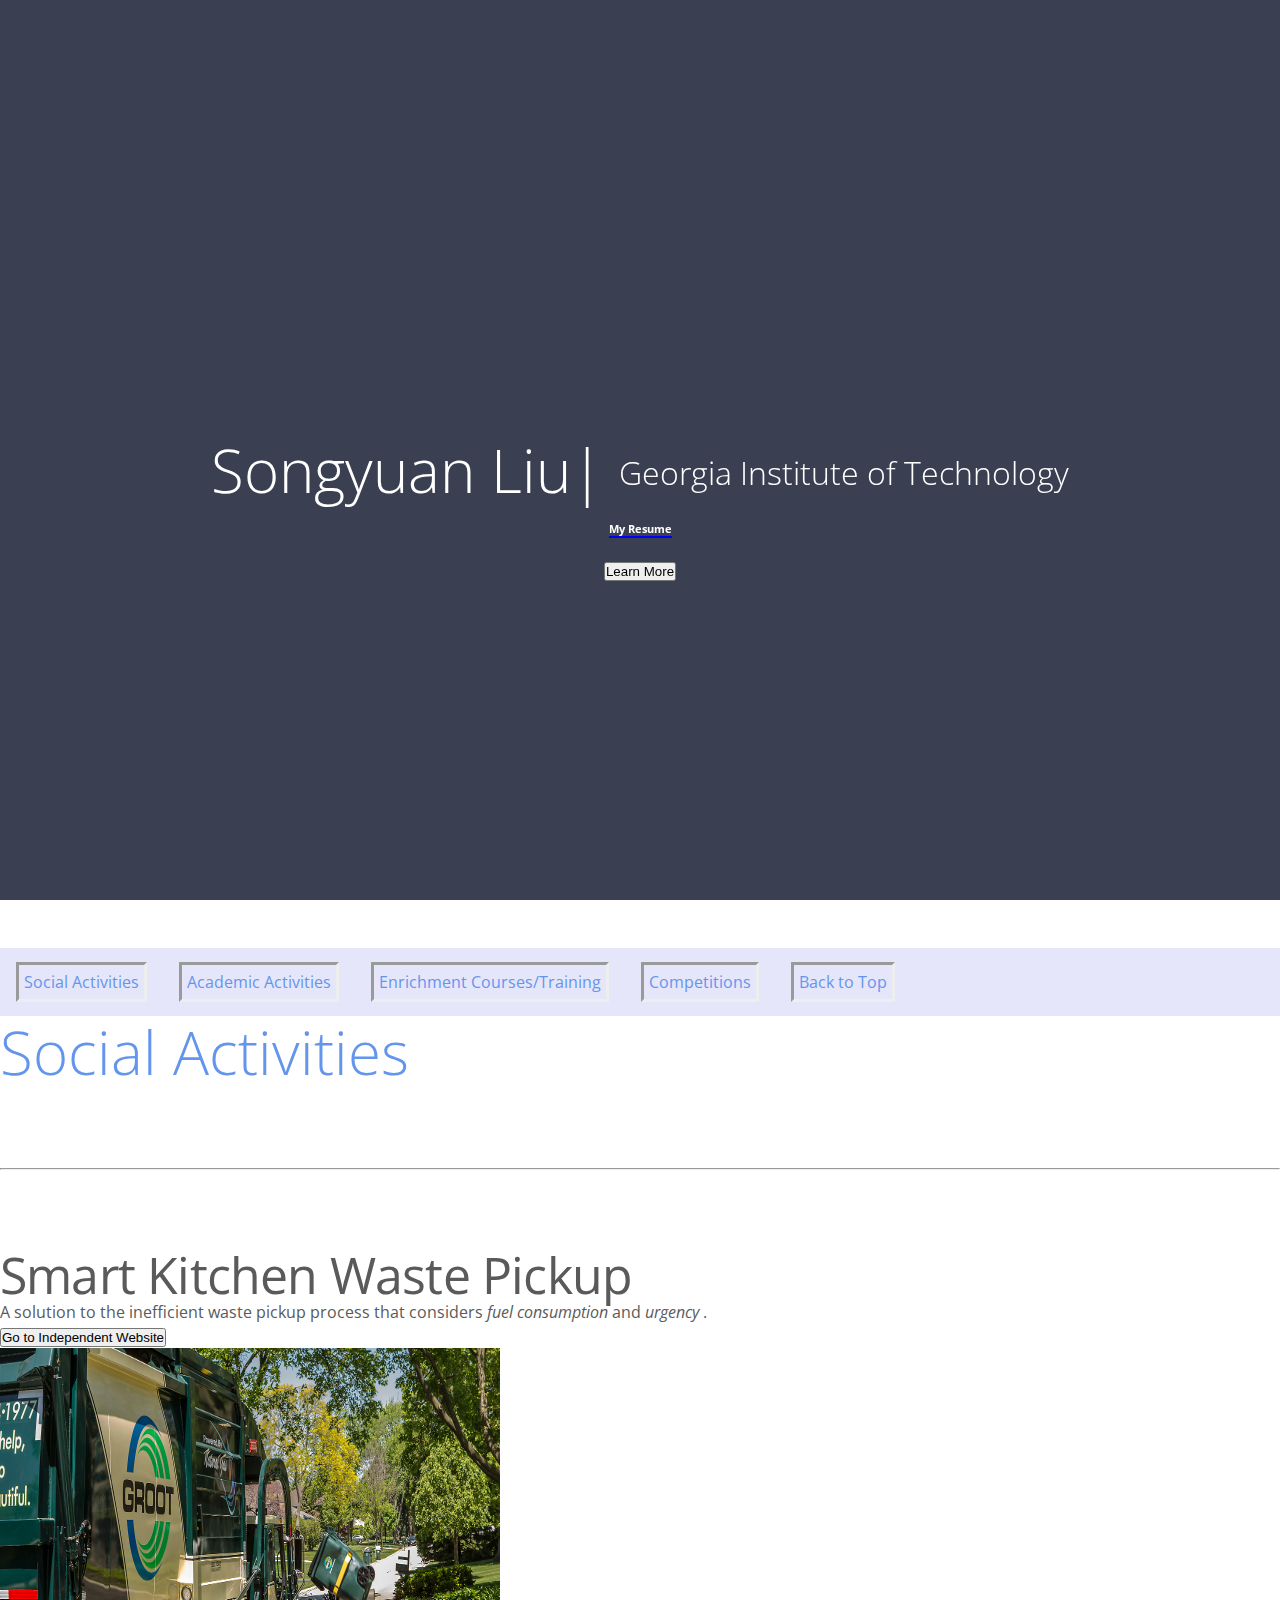
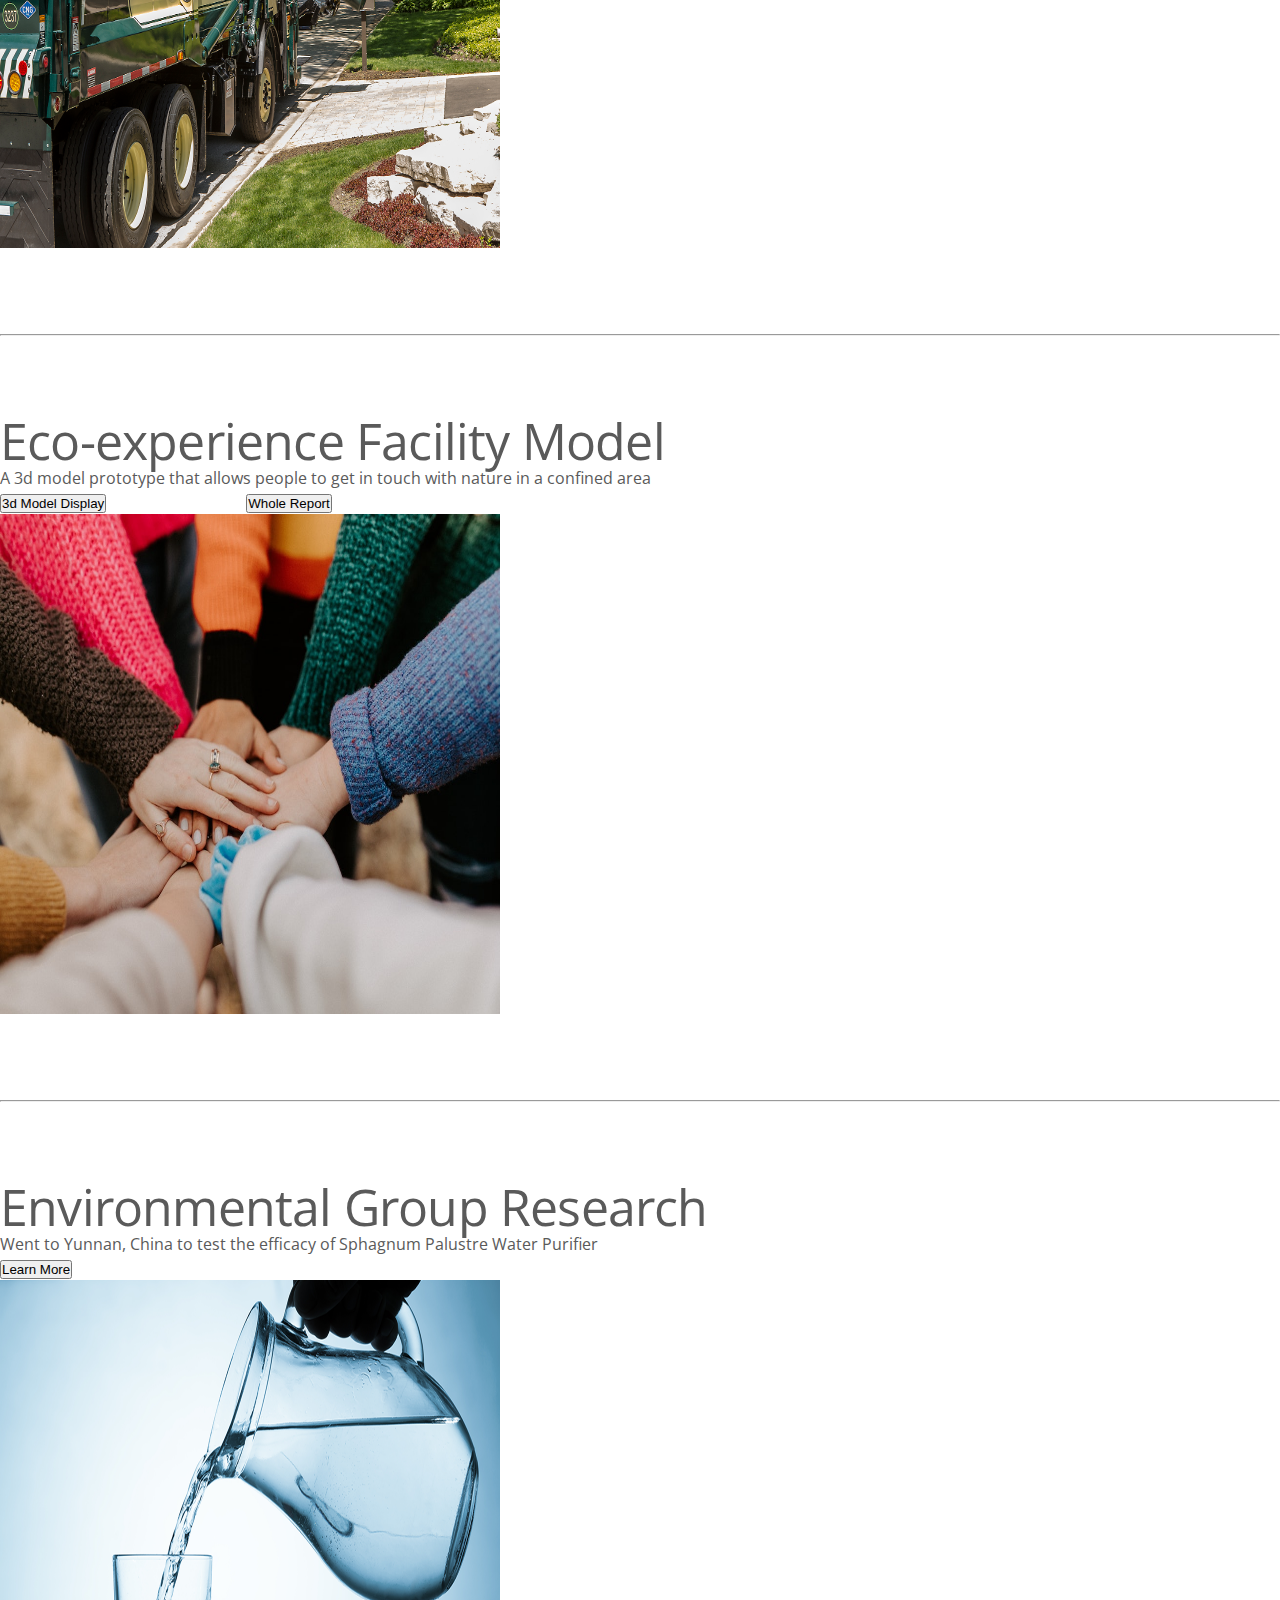
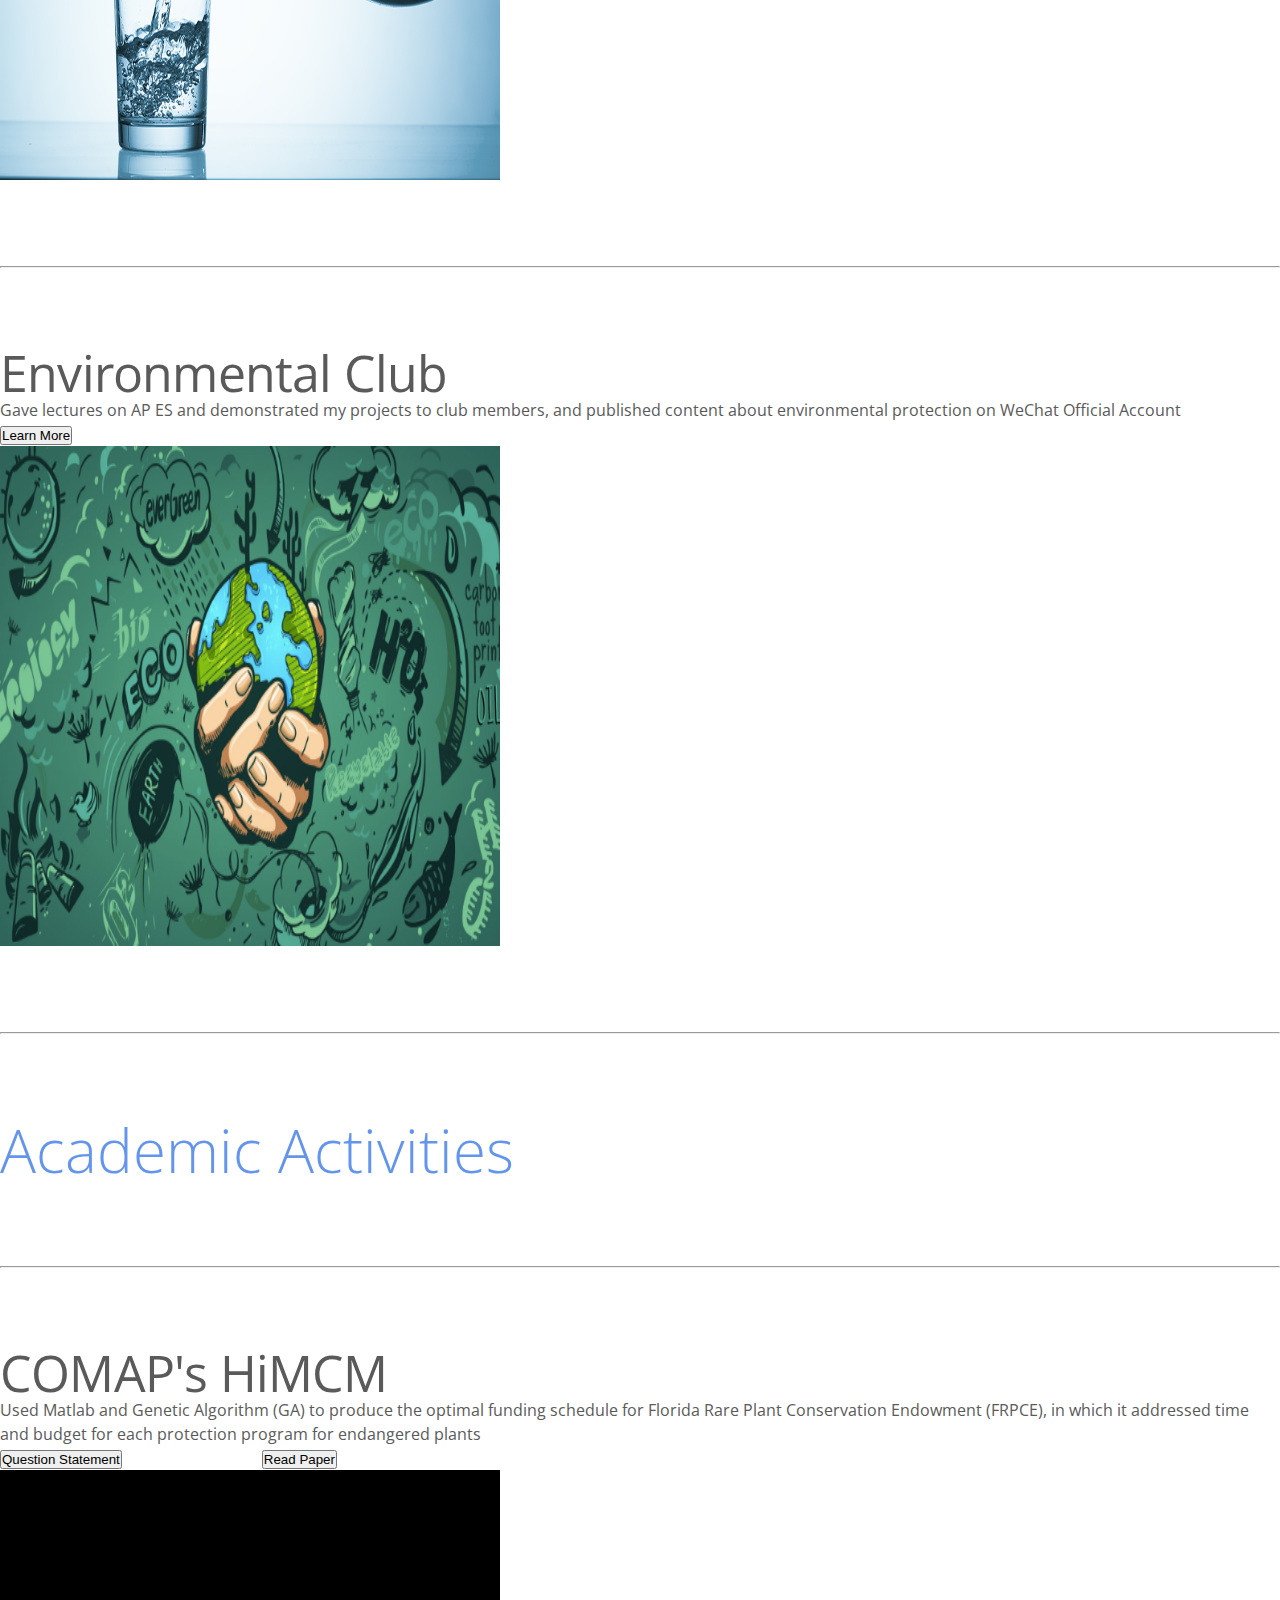
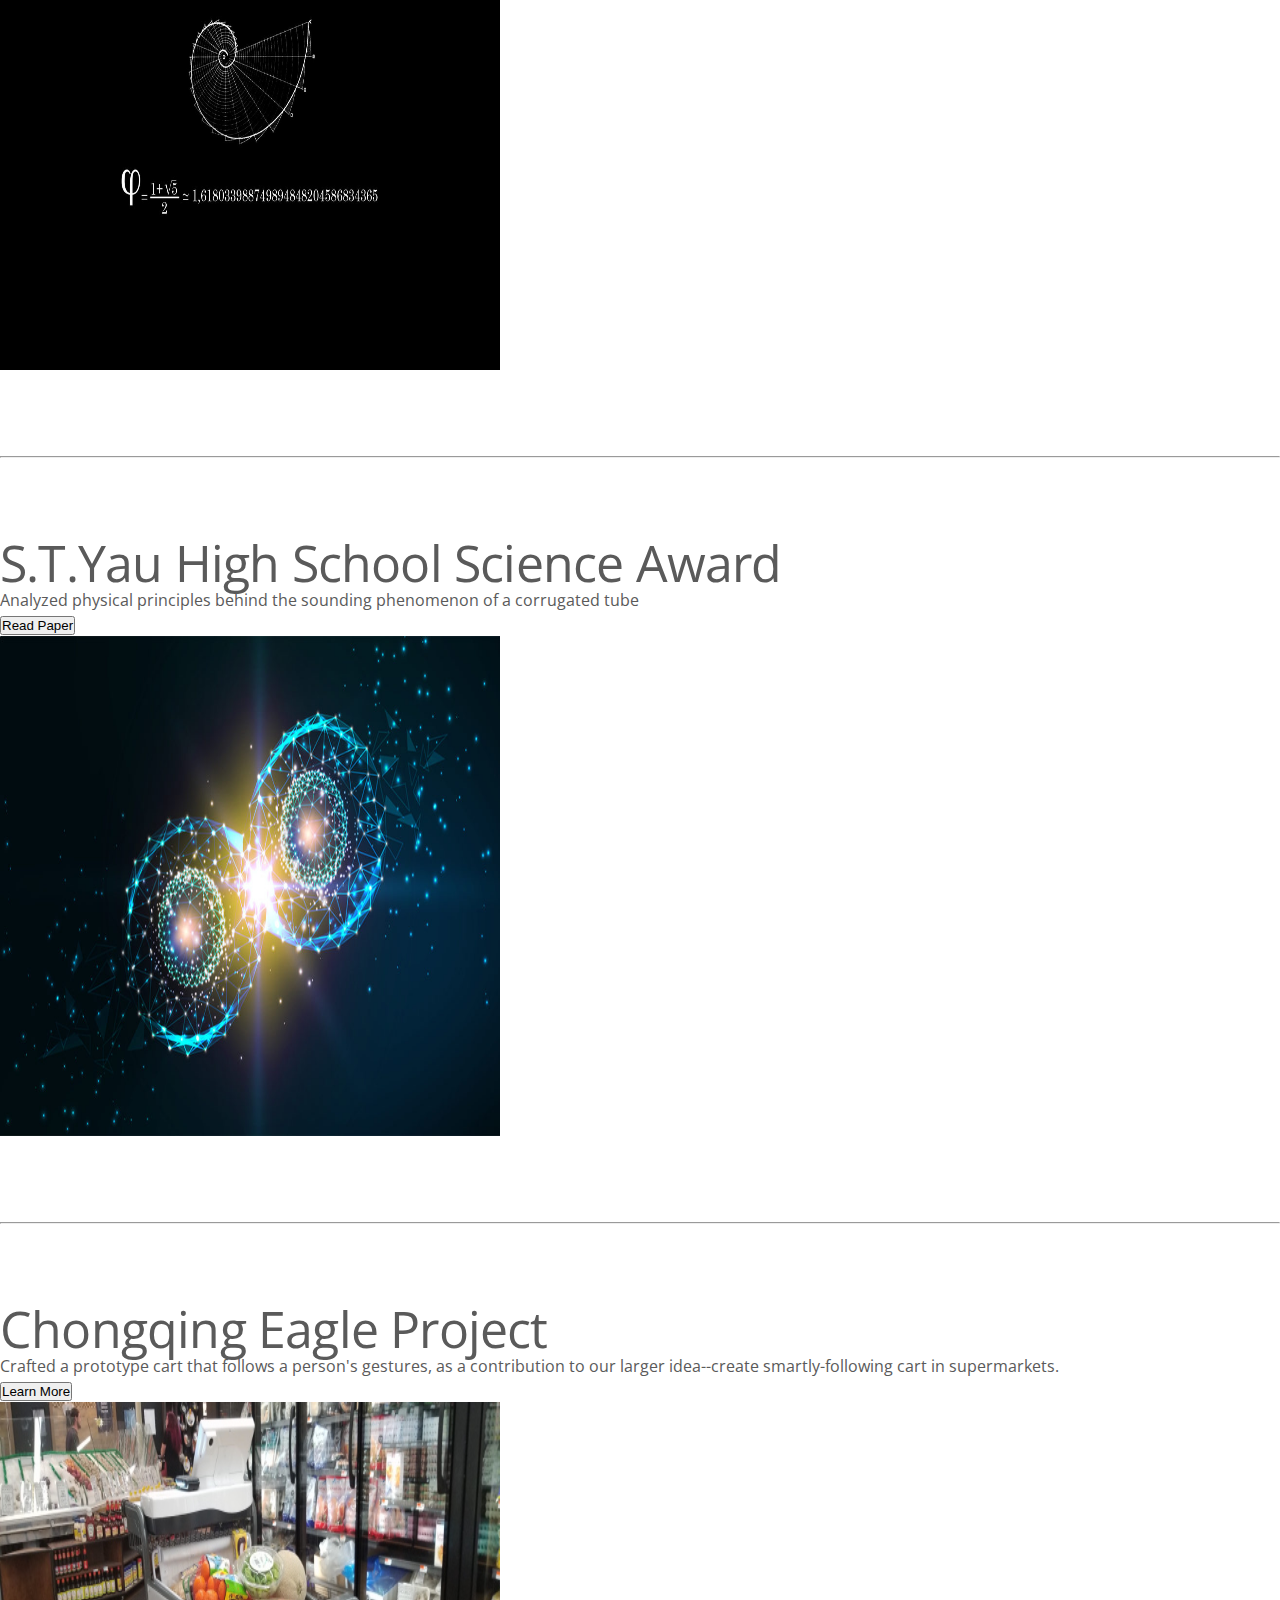
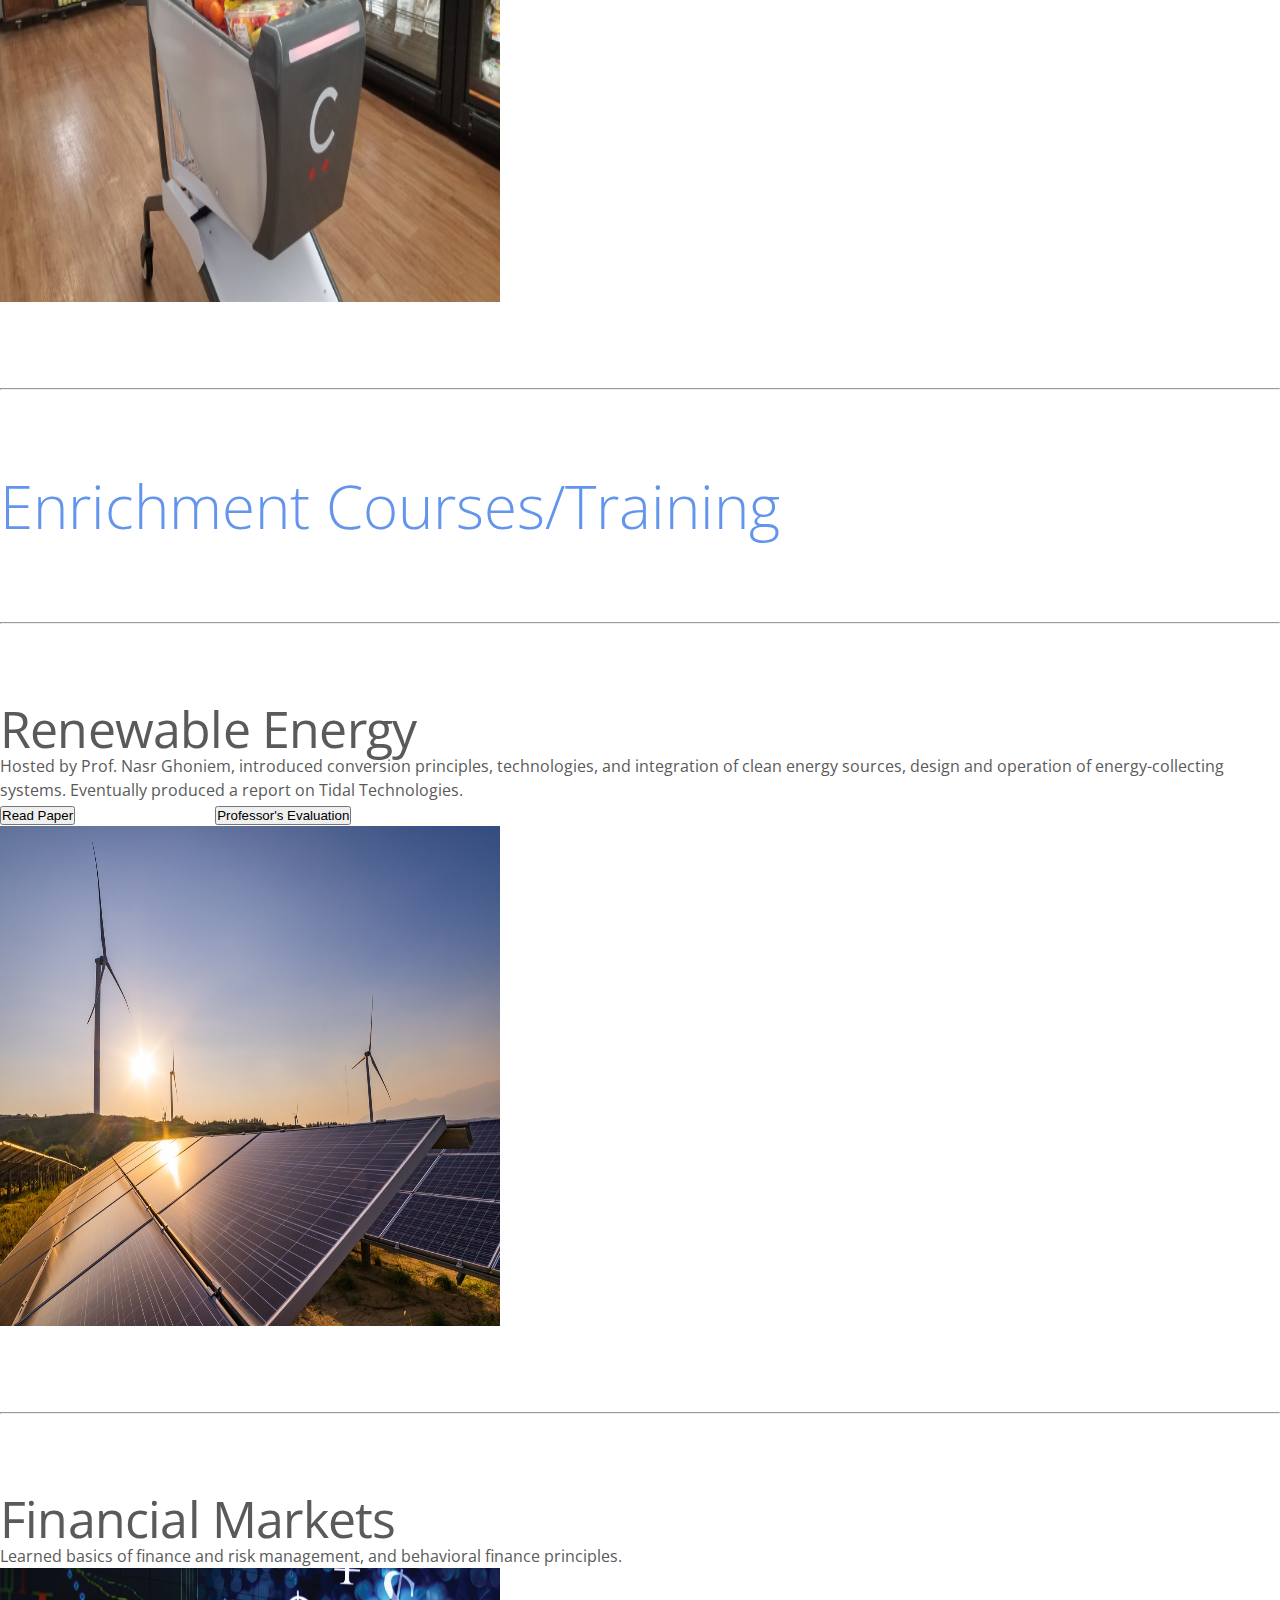
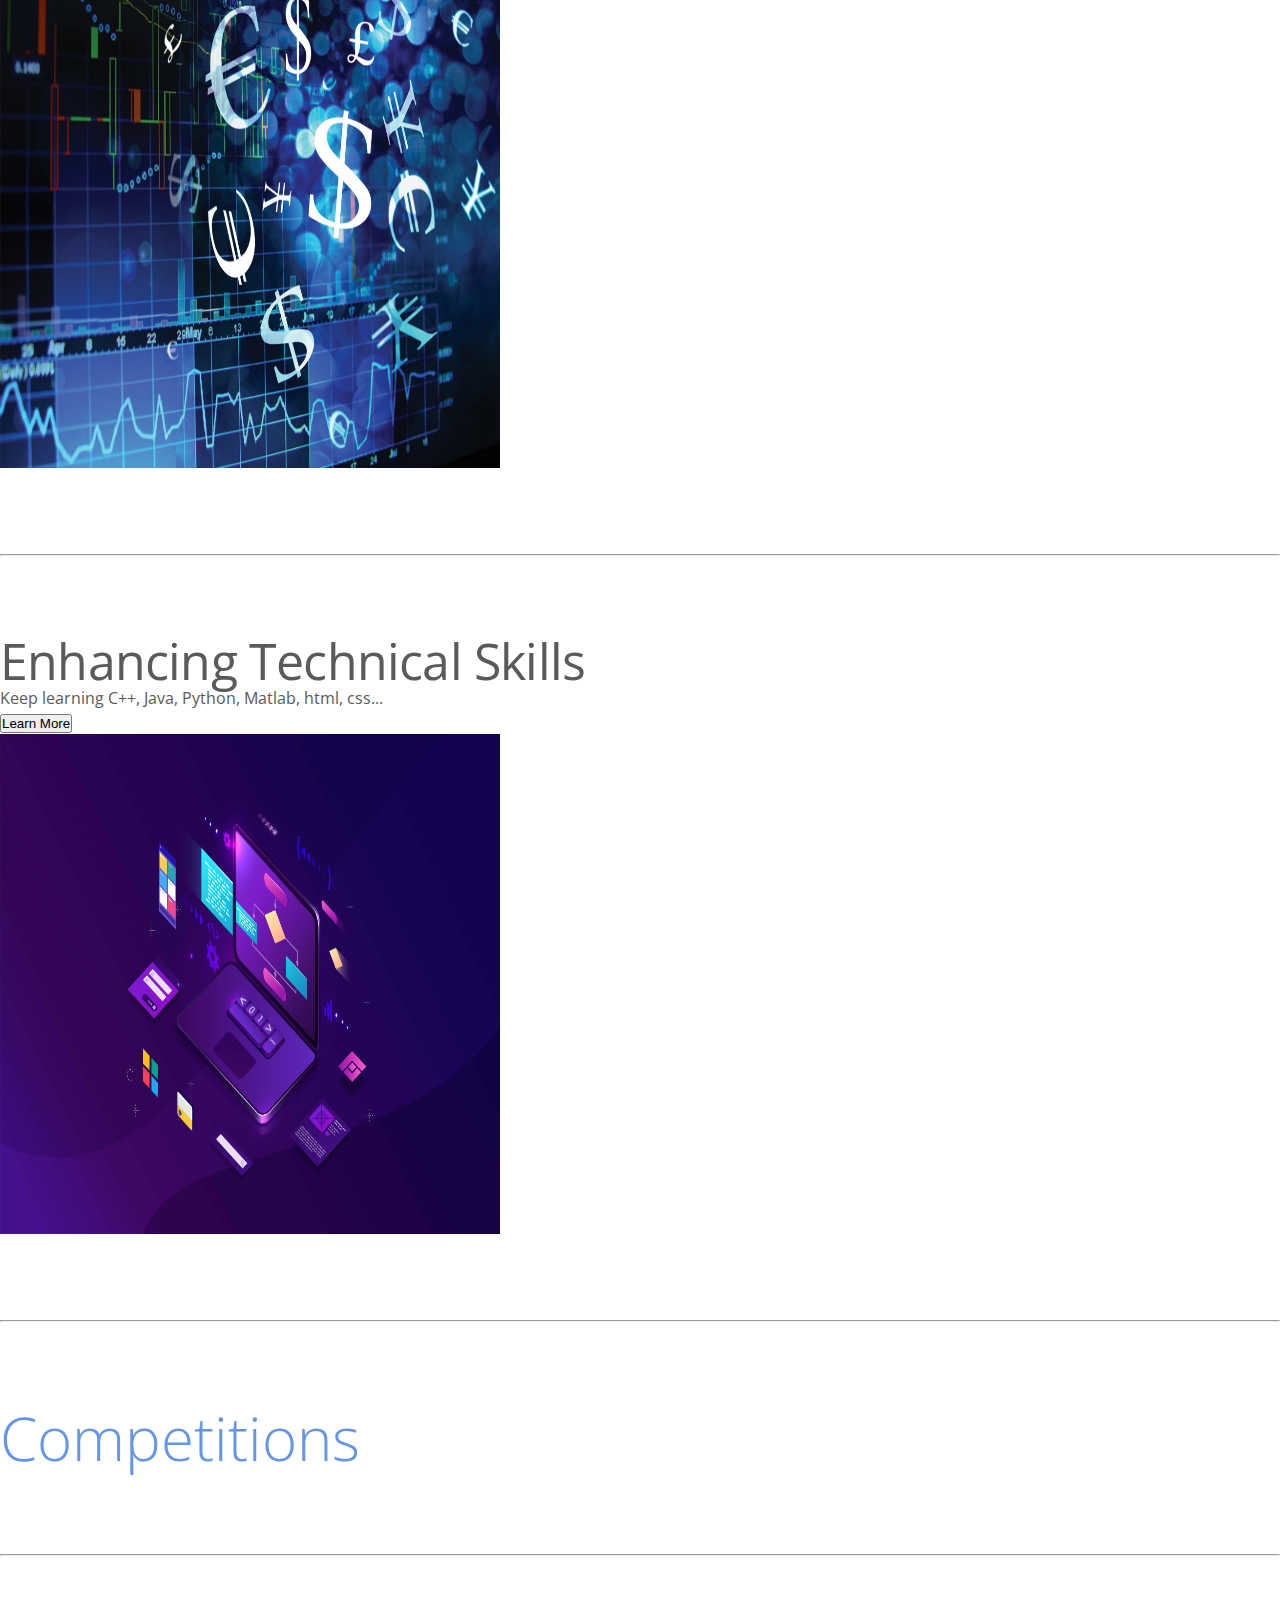
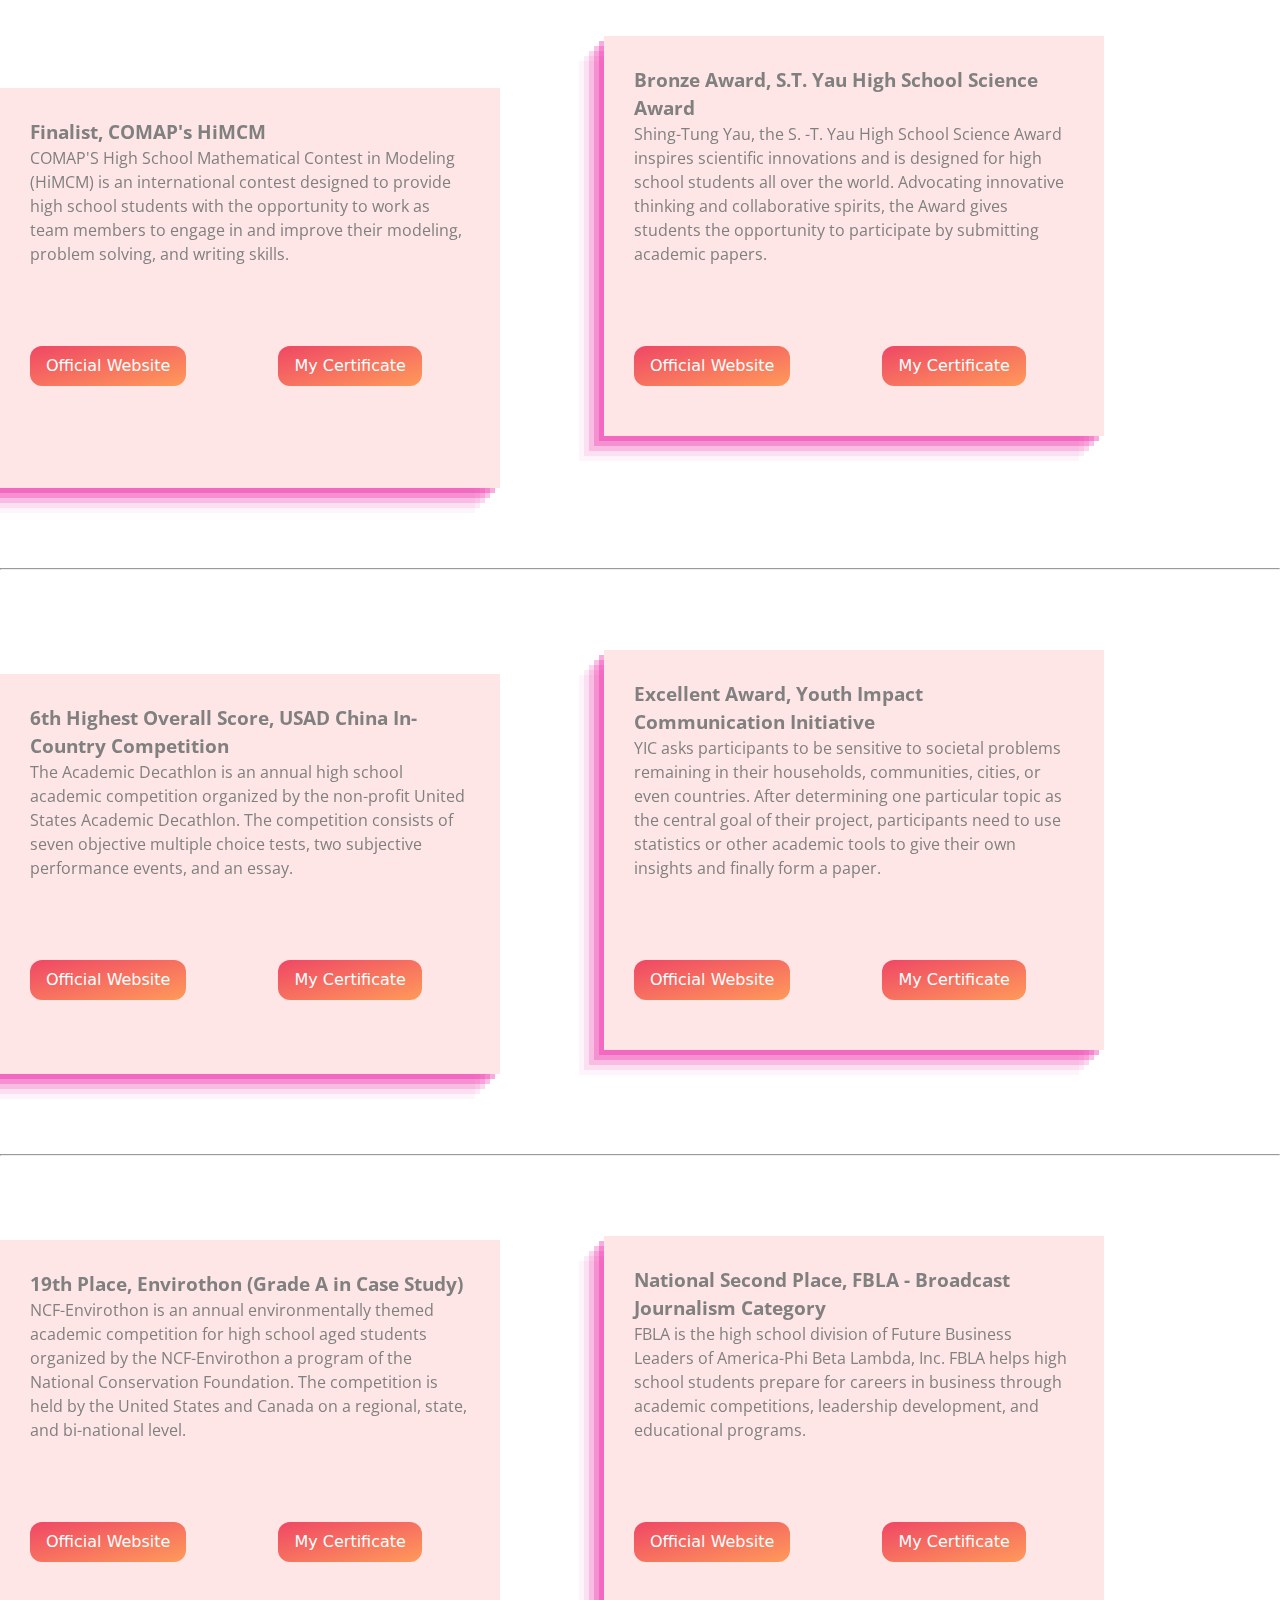
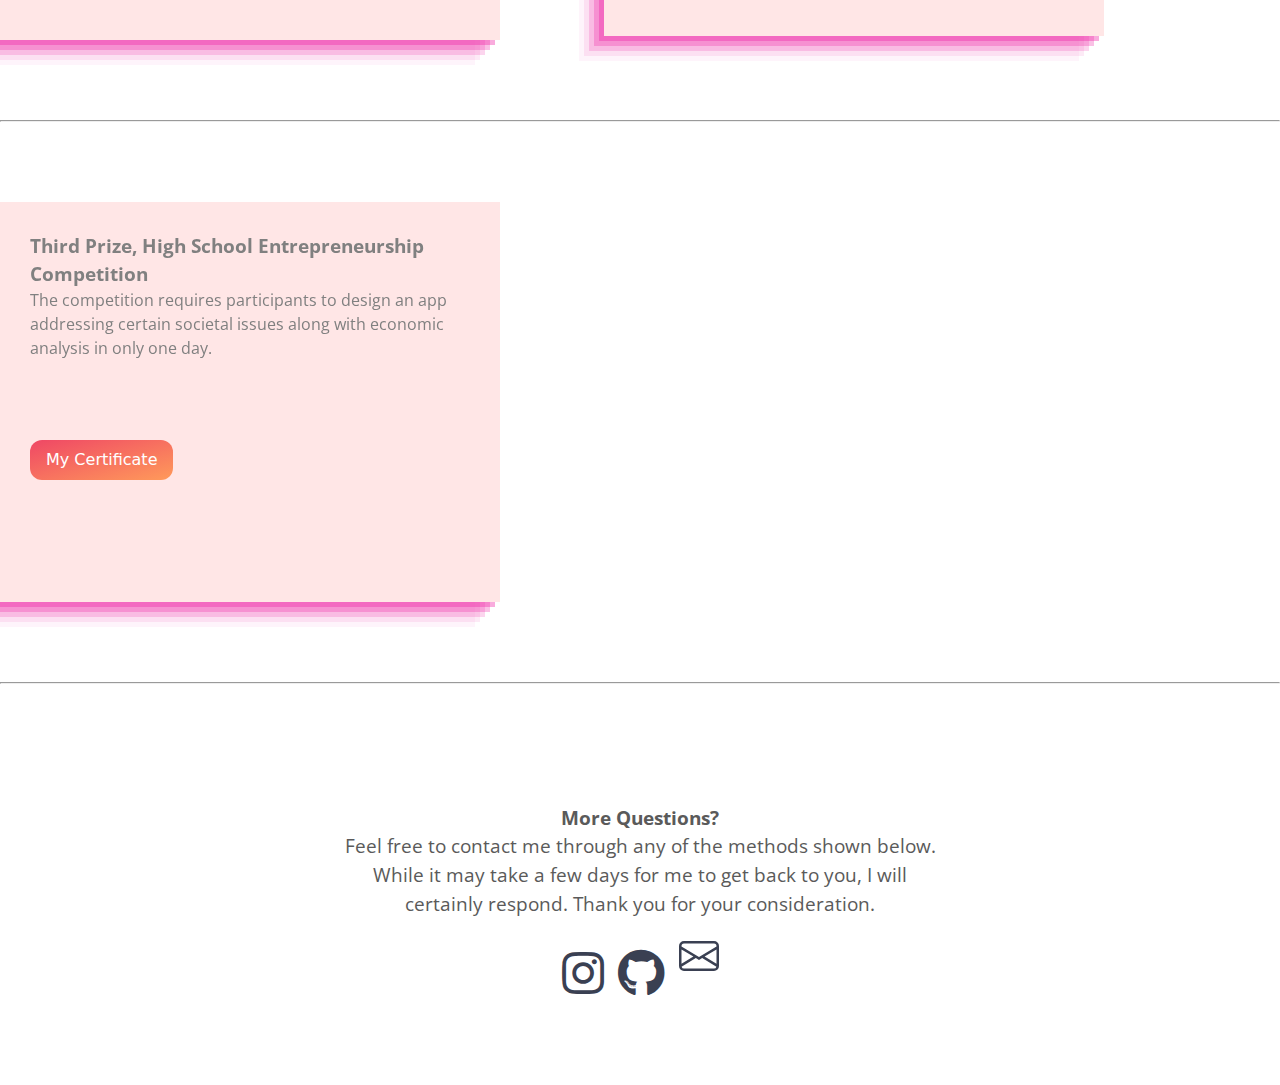
==== commit 11dd10a9: "Update index.html" ====
--- a/index.html
+++ b/index.html
@@ -13,6 +13,7 @@
   <!-- Global site tag (gtag.js) - Google Analytics -->
 <script async src="https://www.googletagmanager.com/gtag/js?id=G-TP760DPMJ1"></script>
 <script>
+  
   window.dataLayer = window.dataLayer || [];
   function gtag(){dataLayer.push(arguments);}
   gtag('js', new Date());
@@ -144,6 +145,7 @@
       /* color: #FFD700; */
     }
   </style>
+
 </head>
 
 <body class="is-preload" id="top">
@@ -152,7 +154,7 @@
       <video src="bg_video.mp4" autoplay="autoplay" muted="muted" loop="loop"></video>
     </div>
     <div class="content">
-      <span><h1>Steven Liu| <font size="6" style="position:relative; bottom:8px;"> Chongqing Yucai Secondary School </font>  </h1></span>
+      <span><h1>Songyuan Liu| <font size="6" style="position:relative; bottom:8px;"> Georgia Institute of Technology </font> </h1></span>
 
 
       <h6> <a href="pdf/resume.pdf" class="resume underline" target="_blank" >My Resume</a></h6>
@@ -203,7 +205,7 @@
 
         <div class="col-md-7">
           <h2 class="featurette-heading">Smart Kitchen Waste Pickup</h2>
-          <p class="lead">A creative solution to the inefficient garbage pickup process that considers fuel consumption and urgency for a bin to get picked up.</p>
+          <p class="lead">A solution to the inefficient waste pickup process that considers <i> fuel consumption </i> and <i> urgency </i>.</p>
           <button type="button" class="btn btn-outline-success" target="_blank" onclick="window.open('https://ecoist-ste.github.io/promotion-website/index.html')">Go to Independent Website</button>
         </div>
         <div class="col-md-5">
@@ -247,7 +249,7 @@
       <div class="row featurette">
         <div class="col-md-7 order-md-2">
           <h2 class="featurette-heading">Environmental Club</h2>
-          <p class="lead">Gave lectures on AP ES and demonstrated my projects pertaining to ES to club members, and published content about environmental protection on WeChat Official Account</p>
+          <p class="lead">Gave lectures on AP ES and demonstrated my projects to club members, and published content about environmental protection on WeChat Official Account</p>
           <button type="button" class="btn btn-outline-success" target="_blank" onclick="window.open('club/index.html')">Learn More</button>
         </div>
         <div class="col-md-5">
